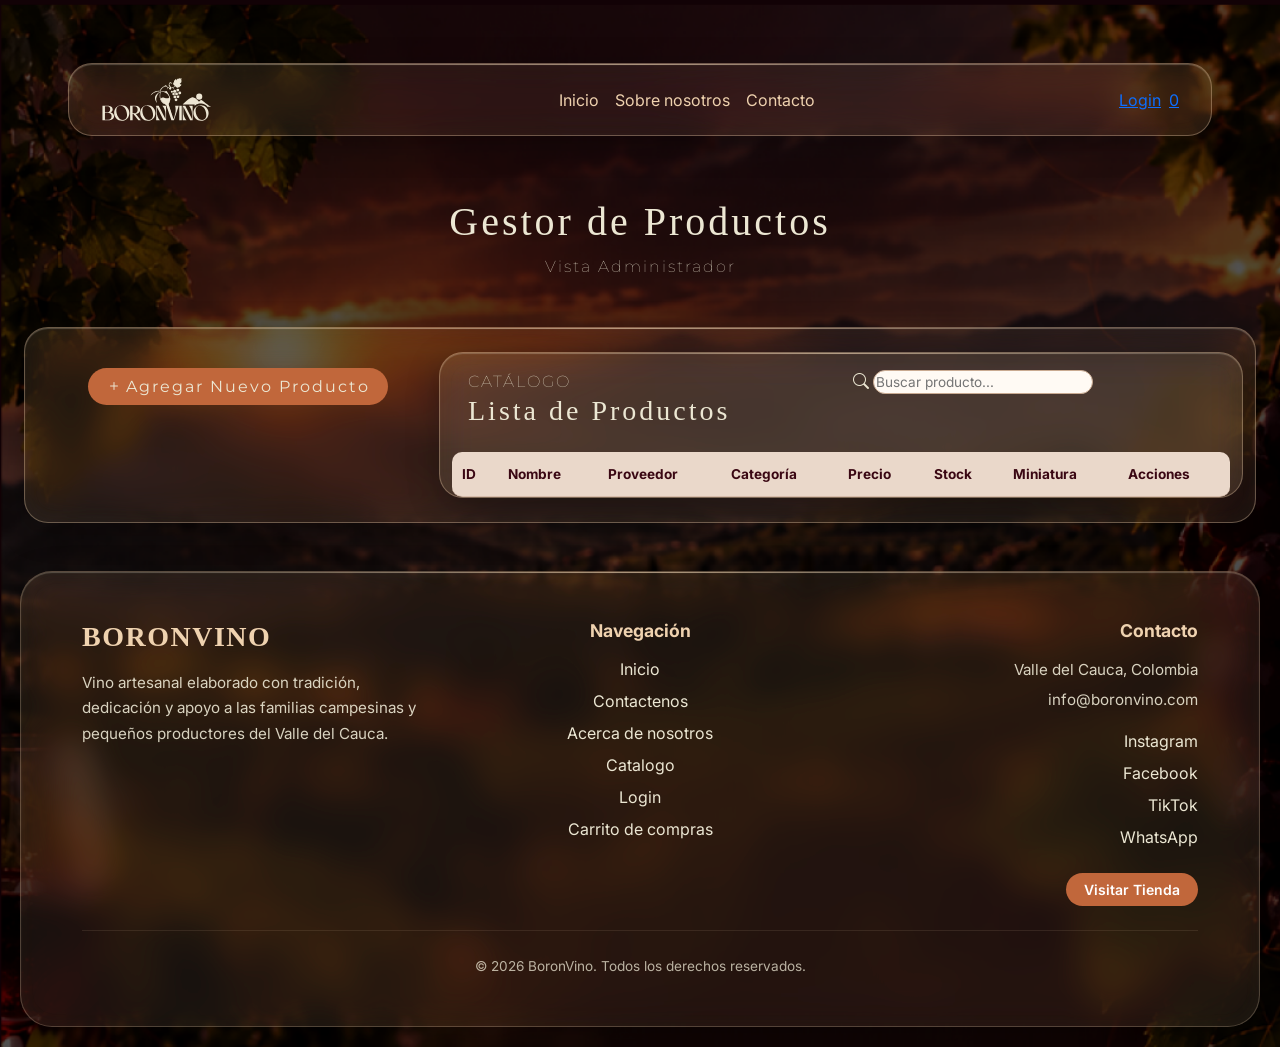
==== admin/index.html @ d113c91d "arreglo links de admin y correcion de la nav" ====
<!DOCTYPE html>
<html lang="en">

<head>
    <meta charset="UTF-8">
    <meta name="viewport" content="width=device-width, initial-scale=1.0">

    <title>Administrador | BoronVino</title>

    <link rel="preconnect" href="https://fonts.googleapis.com">
    <link rel="preconnect" href="https://fonts.gstatic.com" crossorigin>
    <link href="https://fonts.googleapis.com/css2?family=Inter:wght@400;500;600;700&display=swap" rel="stylesheet">
    <link href="https://fonts.googleapis.com/css2?family=Montserrat:wght@400;500;600;700&display=swap" rel="stylesheet">
    <link rel="stylesheet" href="https://cdn.jsdelivr.net/npm/bootstrap-icons@1.11.3/font/bootstrap-icons.min.css">

    <!-- Bootstrap 5 -->
    <link href="https://cdn.jsdelivr.net/npm/bootstrap@5.3.8/dist/css/bootstrap.min.css" rel="stylesheet"
        integrity="sha384-sRIl4kxILFvY47J16cr9ZwB07vP4J8+LH7qKQnuqkuIAvNWLzeN8tE5YBujZqJLB" crossorigin="anonymous">

    <!-- Estilos propios -->
    <link rel="stylesheet" href="/assets/styles.css">
</head>

<body>

    <!-- HEADER FLOTANTE -->
    <header class=" header-flotante-container p-5">
        <nav class="navbar cristal navbar-expand-lg navbar-dark">
            <div class="container">
                <!-- Logo-->
                <a href="index.html" class="navbar-brand">
                    <img src="../assets/imagenes/logos/logonegativo.svg" alt="Isotipo BoronVino en negativo">
                </a>
                <!-- Menu hamburguesa-->
                <button class="navbar-toggler" type="button" data-bs-toggle="collapse" data-bs-target="#menuBoronVino"
                    aria-controls="menuBoronVino" aria-expanded="false" aria-label="Abrir menú de navegación">
                    <span class="navbar-toggler-icon"></span>
                </button>


                <div class="collapse navbar-collapse" id="menuBoronVino">

                    <ul class="navbar-nav mx-auto nav-links-bv">
                        <li class="nav-item">
                            <a class="nav-link" href="../index.html">Inicio</a>
                        </li>
                        <li class="nav-item">
                            <a class="nav-link" href="../sobre-nosotros.html">Sobre nosotros</a>
                        </li>
                        <li class="nav-item">
                            <a class="nav-link" href="contactanos.html">Contacto</a>
                        </li>
                    </ul>

                    <div class="nav-acciones d-flex align-items-center gap-2">
                        <a href="login.html" class="btn-login" aria-label="Iniciar sesión">
                            <i class="fa-solid fa-user"></i>
                            <span class="btn-login-texto">Login</span>
                        </a>
                        <a href="carrito.html" class="btn-carrito" aria-label="Carrito de compras, 0 productos">
                            <i class="fa-solid fa-cart-shopping"></i>
                            <span class="carrito-badge">0</span>
                        </a>
                    </div>

                </div>
            </div>
        </nav>
    </header>

    <main class="main">

        <div class="text-center mt-5">
            <h1 class="title">Gestor de Productos</h1>
            <span class="subtitle">Vista Administrador</span>
        </div>

        <div class="container-fluid px-4 mt-5">
            <div class="cristal p-4">
                <div class="row g-4">
                    <div class="col-12 col-xl-4">

                        <div class="d-flex justify-content-center py-3">
                            <button id="btn-agregar-producto" class="btn btn-terracota">
                                <i class="bi bi-plus icono-blanco"></i>
                                <span class="subtitle">Agregar Nuevo Producto</span>
                            </button>
                        </div>

                        <!-- FORMULARIO PARA CREAR PRODUCTOS -->
                        <section id="formulario-producto" class="d-none p-3">

                            <h2>Añadir Nuevo Producto</h2>

                            <!-- Abrimos etiqueta form para el formuario de productos -->
                            <form id="form-producto" class="p-3 rounded-3">

                                <!-- Input para Nombre de Producto -->
                                <div class="form-floating mb-3">
                                    <input type="text" id="nombre-producto" class="form-control">
                                    <label for="nombre-producto">Nombre del Producto</label>
                                </div>


                                <!-- Input para Nombre del Proveedor -->
                                <div class="form-floating mb-3">
                                    <input type="text" id="nombre-proveedor" class="form-control">
                                    <label for="nombre-proveedor">Nombre del Proveedor</label>
                                </div>

                                <!-- Input para categorias -->
                                <div class="input-group mb-3">
                                    <label class="input-group-text" for="categoria-producto">Categoría</label>
                                    <select id="categoria-producto" class="form-select form-select-lg">
                                        <option value="">Seleccione una categoría</option>
                                        <option value="Vinos">Vinos</option>
                                        <option value="Tintos">Tintos</option>
                                        <option value="Blancos">Blancos</option>
                                        <option value="Rosados">Rosados</option>
                                        <option value="Otros">Otros</option>
                                    </select>
                                </div>

                                <!-- Input para precio con clase de Boostrap -->
                                <div class="row g-3">
                                    <div class="col-12">
                                        <div class="input-group mb-3">
                                            <span class="input-group-text">$</span>
                                            <input type="number" id="precio-producto" class="form-control"
                                                aria-label="Amount (to the nearest dollar)" placeholder="80.000">
                                        </div>
                                    </div>
                                </div>

                                <div class="row g-3">
                                    <div class="col-12">
                                        <div class="form-floating mb-3">
                                            <input type="number" id="stock-producto" class="form-control">
                                            <label for="stock-producto" class="">Stock</label>
                                        </div>
                                    </div>
                                </div>

                                <div class="card p-3 shadow-sm">
                                    <div class="input-group mb-3">
                                        <input type="file" id="imagen-producto" accept="image/*" class="form-control">
                                        <label for="imagen-producto" class="input-group-text">Subir Imagen</label>
                                    </div>

                                    <div>
                                        <img id="vista-previa" class="img-thumbnail mt-3 mb-3 d-none" src=""
                                            alt="Vista previa de imagen">
                                    </div>
                                </div>


                                <div class="py-3">
                                    <button type="submit" id="guardar-producto" class="btn btn-terracota mb-3">
                                        Guardar Producto
                                    </button>
                                </div>

                            </form>
                        </section>
                    </div>

                    <div class="cristal col-12 col-xl-8">

                        <!-- LISTADO DE PRODUCTOS -->
                        <section id="lista-productos">
                            <div class="m-3">
                                <div class="row">

                                    <div class="col-12 col-md-6">
                                        <span class="subtitle">CATÁLOGO</span>
                                        <h3>Lista de Productos</h3>
                                    </div>

                                    <label class="col-12 col-md-6">
                                        <i class="bi bi-search" aria-hidden="true"></i>
                                        <input type="search" id="buscador-productos" placeholder="Buscar producto..."
                                            aria-label="Buscar producto">
                                    </label>

                                </div>
                            </div>

                            <div class="table-responsive">
                                <table id="tabla-productos" class="table align-middle">
                                    <thead>
                                        <tr>
                                            <th>ID</th>
                                            <th>Nombre</th>
                                            <th>Proveedor</th>
                                            <th>Categoría</th>
                                            <th>Precio</th>
                                            <th>Stock</th>
                                            <th>Miniatura</th>
                                            <th>Acciones</th>
                                        </tr>
                                    </thead>

                                    <tbody id="cuerpo-tabla">
                                        <!-- Los productos se agregarán dinámicamente con JavaScript -->
                                    </tbody>

                                </table>
                            </div>
                        </section>
                    </div>
                </div>
            </div>
    </main>

    <!-- FOOTER -->
    <footer class="footer-boronvino cristal mt-5 py-5">
        <div class="container">
            <div class="row g-4 align-items-start">

                <!-- Columna 1: Marca y descripción -->
                <div class="col-12 col-md-4">
                    <h3 class="fw-bold mb-3 footer-brand">BORONVINO</h3>
                    <p class="footer-text">
                        Vino artesanal elaborado con tradición, dedicación y apoyo a las familias campesinas y pequeños
                        productores del Valle del Cauca.
                    </p>
                </div>

                <!-- Columna 2: Enlaces de navegación -->
                <div class="col-12 col-md-4 text-md-center">
                    <h5 class="fw-bold mb-3 footer-subtitle">Navegación</h5>
                    <ul class="list-unstyled footer-menu">
                        <li class="mb-2"><a href="index.html" class="footer-link">Inicio</a></li>
                        <li class="mb-2"><a href="contactanos.html" class="footer-link">Contactenos</a></li>
                        <li class="mb-2"><a href="sobre-nosotros.html" class="footer-link">Acerca de nosotros</a></li>
                        <li class="mb-2"><a href="#catalogo" class="footer-link">Catalogo</a></li>
                        <li class="mb-2"><a href="#login" class="footer-link">Login</a></li>
                        <li cass="mb-2"><a href="#Carrito" class="footer-link">Carrito de compras</a></li>
                    </ul>
                </div>

                <!-- Columna 3: Información de contacto -->
                <div class="col-12 col-md-4 text-md-end">
                    <h5 class="fw-bold mb-3 footer-subtitle">Contacto</h5>
                    <p class="mb-1 footer-text">
                        <i class="fa-solid fa-location-dot me-2"></i>Valle del Cauca, Colombia
                    </p>
                    <p class="mb-2 footer-text" target="_blank">
                        <i class="fa-solid fa-envelope me-2"></i>info@boronvino.com
                    </p>

                    <ul class="list-unstyled footer-social mt-3 mb-3">
                        <li class="mb-2">
                            <a target="_blank">
                                <i class="fa-brands fa-instagram me-2"></i>Instagram
                            </a>
                        </li>
                        <li class="mb-2">
                            <a>
                                <i class="fa-brands fa-facebook-f me-2"></i>Facebook
                            </a>
                        </li>
                        <li class="mb-2">
                            <a>
                                <i class="fa-brands fa-tiktok me-2"></i>TikTok
                            </a>
                        </li>
                        <li class="mb-2">
                            <a>
                                <i class="fa-brands fa-whatsapp me-2"></i>WhatsApp
                            </a>
                        </li>
                    </ul>

                    <a href="#botonTOcatalogo" class="btn btn-sm btn-terracota mt-2">Visitar Tienda</a>
                </div>
            </div>

            <hr class="my-4 footer-divider">

            <div class="text-center">
                <p class="m-0 footer-copy">&copy; 2026 BoronVino. Todos los derechos reservados.</p>
            </div>
        </div>
    </footer>
    <!-- Confirmar eliminacion -->
    <div class="modal fade" id="modalEliminar" tabindex="-1" aria-hidden="true">
        <div class="modal-dialog modal-dialog-centered">
            <div class="modal-content">
                <div class="modal-header">
                    <h5 class="modal-title" id="modalEliminarLabel">Confirmar eliminacion del producto</h5>
                    <button type="button" class="btn-close" data-bs-dismiss="modal" aria-label="Cerrar"></button>
                </div>
                <div class="modal-body">
                    ¿Estás seguro de que quieres eliminar el producto
                    <strong id="nombreProductoEliminar"></strong>
                </div>
                <div class="modal-footer">
                    <button type="button" class="btn btn-secondary" data-bs-dismiss="modal">Cancelar</button>
                    <button type="button" class="btn btn-danger" id="btnConfirmarEliminar">eliminar</button>
                </div>
            </div>
        </div>
    </div>

    <script src="https://cdn.jsdelivr.net/npm/bootstrap@5.3.8/dist/js/bootstrap.bundle.min.js"></script>
    <script src="./js/listaProductos.js"></script>
    <script src="./js/form.js"></script>
    <script src="./js/eliminar.js"></script>
    <script src="./js/btn-editar.js"></script>
</body>

</html>
---- assets/styles.css ----
* {
  box-sizing: border-box;
}

@font-face {
  font-family: 'Eugusto';
  src: url('./fonts/Eugusto%20Free%20Font.otf') format('opentype');
  font-weight: normal;
  font-style: normal;
}

:root {
  --vino-tinto: #3A0713;
  --blanco-marfil: #ECE7D3;
  --crema-suave: #EFD2AF;
  --terracota: #C1673B;
  --verde-oliva: #868E5B;

  --font-title: 'Eugusto', serif;
  --font-subtitle: 'Montserrat', sans-serif;
  --font-text: 'Inter', sans-serif;

}

body {
  margin: 0;
  min-height: 100vh;
  display: flex;
  flex-direction: column;
  background-color: var(--vino-tinto);
  background-image: url("./imagenes/images-fondos/fondo222222.png");
  background-position: center top;
  background-repeat: no-repeat;
  background-size: cover;
  background-attachment: fixed;
}

.body-solid {
  margin: 0;
  min-height: 100vh;
  display: flex;
  flex-direction: column;
  background-image: none;
  background-color: var(--vino-tinto);
  background-position: center top;
  background-repeat: no-repeat;
  background-size: cover;
  background-attachment: fixed;
}

.main {
  padding-top: 150px;
}

h1,
h2,
h3 {
  font-family: var(--font-title);
  letter-spacing: 3px;
}

body,
p,
a,
button,
input {
  font-family: var(--font-text);
}

.title {
  font-family: var(--font-title);
  color: var(--blanco-marfil);
}

.subtitle {
  font-family: var(--font-subtitle);
  color: var(--blanco-marfil);
  letter-spacing: 2px;
  font-weight: lighter;
}

.icono-blanco {
  color: var(--blanco-marfil);
  font-size: 1rem;
}

/* Efecto cristal BoronVino */
.cristal {

  /* Vidrio translúcido */
  background: rgba(239, 210, 175, 0.08);

  /* Desenfoque del fondo */
  backdrop-filter: blur(18px) saturate(150%);
  -webkit-backdrop-filter: blur(18px) saturate(150%);

  /* Borde iluminado */
  border: 1px solid rgba(239, 210, 175, 0.35);
  border-radius: 24px;

  /* Profundidad y reflejos */
  box-shadow:
    0 8px 32px rgba(0, 0, 0, 0.25),
    inset 0 1px 1px rgba(236, 231, 211, 0.25),
    inset 0 0 20px rgba(239, 210, 175, 0.03);

  color: var(--blanco-marfil);
  position: relative;
  overflow: hidden;
}

/* Reflejo sutil en la parte superior */
.cristal::before {
  content: "";
  position: absolute;
  top: 0;
  left: 8%;
  width: 84%;
  height: 1px;

  background: linear-gradient(90deg,
      transparent,
      rgba(239, 210, 175, 0.55),
      transparent);
}

.cristal h2 {
  color: var(--crema-suave);
}

.cristal p {
  color: var(--blanco-marfil);
  line-height: 1.7;
}

/* ESTILOS PARA EL CARRUSEL (ANDRES)*/

#title_carrusel {
  color: var(--verde-oliva);
  text-shadow: 0 0 35px var(--blanco-marfil);
}

.carousel-item img {
  object-fit: contain;
  margin: 0 auto;
  border-radius: 20px;
  box-shadow:
    0 20px 40px rgba(0, 0, 0, 0.7),
    0 0 75px rgba(0, 0, 0, 0.5);
  transition: transform 0.3s ease;
}

.carousel-item img:hover {
  transform: scale(1.02);
}

/* ESTILOS PARA EL BOTON VER CATALOGO*/

.hero-content {
  width: 75%;
  margin: 0 auto;
  padding: 1rem 1.5rem;
  display: flex;
  align-items: center;
  gap: 20px;
}

.hero-content button {
  color: var(--blanco-marfil);
  background-color: var(--terracota);
  border-color: var(--vino-tinto);
  box-shadow: 0 0 20px var(--vino-tinto);
}

.hero-content h4 {
  flex-grow: 1;
  text-align: center;
  margin: 0;
  color: var(--crema-suave);
  text-shadow: 0 0 6px var(--blanco-marfil);
}

/* NAVBAR FLOTANTE (JOHAN)*/
.header-flotante-container {
  position: fixed;
  top: 15px;
  left: 50%;
  transform: translateX(-50%);
  width: calc(100% - 40px);
  max-width: 1400px;
  z-index: 99999;
}

.header-flotante-container .navbar>.container {
  width: calc(100% - 40px);
  top: 15px;
  left: 50%;
  max-width: 1400px;
  min-height: 48px;
  display: flex;
  align-items: center;
  justify-content: space-between;
  gap: 28px;
}

.nav-links {
  display: flex;
  align-items: center;
  gap: 30px;
  list-style: none;
  white-space: nowrap;
}

/*ANIMACIÓN Y ESTADO ACTIVO DE ENLACES (JOHAN) */
.nav-links a {
  position: relative;
  text-decoration: none;
  color: var(--blanco-marfil);
  font-weight: 500;
  font-size: 0.95rem;
  transition: color 0.3s ease;
  padding-bottom: 4px;
}

/* Línea animada inferior al pasar el cursor */
.nav-links a::after {
  content: "";
  position: absolute;
  bottom: 0;
  left: 0;
  width: 0;
  height: 2px;
  background-color: var(--terracota);
  transition: width 0.3s ease;
}

/* Muestra la línea completa si pasas el mouse o si es la página activa */
.nav-links a:hover::after,
.nav-links a.active::after {
  width: 100%;
}

.nav-links a:hover,
.nav-links a.active {
  color: var(--crema-suave);
}

/* Indicador de foco accesible para enlaces y botones del Header/Footer */
.nav-links a:focus-visible,
.nav-acciones a:focus-visible,
.footer-link:focus-visible {
  outline: 2px solid var(--terracota);
  outline-offset: 4px;
  border-radius: 4px;
}

/*RESPONSIVE HEADER - CELULARES (JOHAN)*/
@media (max-width: 768px) {
  .header-flotante-container {
    top: 10px;
    width: calc(100% - 20px);
  }

  .header-flotante-container .navbar>.container {
    padding: 6px 12px;
    gap: 10px;
    min-height: 42px;
  }

  .nav-links {
    gap: 12px;
  }

  .nav-links a {
    font-size: 0.82rem;
  }

  /* En pantallas móviles muestra solo los 3 accesos clave */
  .nav-links li:not(:first-child):not(:nth-last-child(2)):not(:last-child) {
    display: none;
  }

  .btn-terracota {
    padding: 4px 10px;
    font-size: 0.8rem;
  }
}

/* LOGO MÁS GRANDE */
.header-flotante-container .navbar-brand img {
  height: 45px;
  width: auto;
  max-width: none;
  object-fit: contain;
  display: block;
}

.btn-terracota {
  background-color: var(--terracota);
  color: #ffffff;
  border-radius: 20px;
  padding: 6px 18px;
  font-weight: 600;
  text-decoration: none;
  border: none;
  transition: opacity 0.2s ease, transform 0.2s ease;
}

.btn-terracota:hover {
  background-color: var(--verde-oliva);
  color: #ffffff;
  transform: scale(1.03);
}

.equipo {
  background: rgba(58, 7, 19, 0.94);
  color: var(--blanco-marfil);
  padding: 55px 35px;
  border: 1px solid rgba(239, 210, 175, 0.2);
  border-radius: 24px;
}

.origen {
  padding: 55px 35px;
  border-radius: 24px;
}

.origen .container .cristal {
  background-color: var(--crema-suave);
}

/* FOOTER (JOHAN) */
.footer-boronvino {
  width: calc(100% - 40px);
  margin: 60px auto 20px;
  padding: 40px 0 20px;
  border: 1px solid rgba(239, 210, 175, 0.25);
  border-radius: 32px;
  color: var(--blanco-marfil);
}

.footer-link {
  text-decoration: none;
  color: var(--blanco-marfil);
  transition: color 0.2s ease;
}

.footer-link:hover {
  color: var(--terracota);
}

/* Dar contraste legible a la sección origen sobre el fondo oscuro */
#origen h2 {
  color: var(--vino-tinto);
  text-shadow: 0 2px 8px rgba(0, 0, 0, 0.7);
}

#origen p {
  color: var(--vino-tinto);
  text-align: justify;
}

.footer-brand {
  color: var(--crema-suave);
  letter-spacing: 1.5px;
  font-family: var(--font-title);
}

.footer-subtitle {
  color: var(--crema-suave);
  font-size: 1.1rem;
}

.footer-text {
  color: var(--blanco-marfil);
  font-size: 0.95rem;
  line-height: 1.6;
  opacity: 0.9;
}

.footer-menu {
  padding: 0;
  margin: 0;
}

.footer-divider {
  border-color: rgba(239, 210, 175, 0.25);
  opacity: 0.4;
}

.footer-copy {
  color: var(--blanco-marfil);
  font-size: 0.85rem;
  opacity: 0.75;
}

/* ESTILOS DEL ACORDION*/

.accordion-button,
.accordion-button:not(.collapsed),
.accordion-body,
.accordion-item {
  background-color: transparent;
  color: var(--vino-tinto);
}

.accordion-button {
  box-shadow: none;
  transition: color 0.3s ease, background-color 0.3s ease;
  border-radius: 3rem;
}

.accordion-button:focus {
  box-shadow: none;
  border-color: none;
  color: var(--terracota);
  background-color: rgba(193, 103, 59, 0.08);
}

.accordion-item {
  border-color: transparent;
}

.accordion-item button {
  font-family: var(--font-title);
  letter-spacing: 1px;
  font-weight: bold;
  color: var(--terracota);
}

.accordion-body {
  animation: aparecerTexto 0.35s ease;
}

@keyframes aparecerTexto {
  from {
    opacity: 0;
    transform: translateY(-5px);
  }

  to {
    opacity: 1;
    transform: translateY(0);
  }
}

.preguntas {
  background-color: var(--crema-suave);
  border-radius: 24px;
  color: var(--vino-tinto);
  border: 1px solid rgba(239, 210, 175, 0.2);
}

.texto-ayuda {
  color: var(--crema-suave);
  opacity: 1;
  font-family: var(--font-text);
  font-size: 0.875rem;
  font-style: italic;
}

/*------ ESTILOS PARA ELEMENTOS DEL FORMULARIO ------*/

.form-label {
  font-family: var(--font-title);
  letter-spacing: 1px;
  font-weight: lighter;
}

/* estilos para el botón enviar del Form */
.btn-enviarform {
  background-color: var(--verde-oliva);
  color: var(--blanco-marfil);
  border-radius: 20px;
  padding: 3% 9%;
  font-weight: 600;
  text-decoration: none;
  border: none;
  transition: opacity 0.2s ease, transform 0.2s ease;
}

.btn-enviarform:hover {
  background-color: var(--terracota);
  color: var(--blanco-marfil);
  transform: scale(1.03);
}

/* ================= INDEX ================= */
.productores-social {
  padding: 10rem 10rem;
}

.origen-social {
  background-color: var(--vino-tinto);
  font-weight: lighter;
  color: var(--blanco-marfil);
}

.origen-titulo p {
  font-family: var(--font-subtitle);
  color: var(--terracota);
  letter-spacing: 2px;
}

.icono-origen {
  font-size: 40px;
  color: var(--terracota);
  display: inline-block;
  margin-bottom: 15px;
}

.origen-social .border-start,
.origen-social .border-end {
  border-color: var(--crema-suave) !important;
}

.productores-social {
  background-color: var(--blanco-marfil);
}

.lista-productores {
  background: transparent;
}

.lista-productores .list-group-item {
  background: transparent;
  border-color: rgba(94, 45, 35, 0.2);
  padding: 18px 5px;
  transition: all 0.3s ease;
}

.foto-productor {
  width: 95px;
  height: 95px;
  object-fit: cover;
  border-radius: 8px;
}

.info-productor span {
  font-size: 10px;
  letter-spacing: 1.5px;
  color: var(--terracota);
}

.info-productor h5 {
  color: var(--vino-tinto);
  margin: 5px 0;
}

.info-productor p {
  margin: 0;
  font-size: 13px;
}

.lista-productores i {
  color: var(--terracota);
  font-size: 20px;
}

.lista-productores .list-group-item:hover {
  padding-left: 15px;
  background-color: rgba(193, 103, 59, 0.07);
}

.testimonio-productor {
  padding: 25px;
  border-left: 3px solid var(--terracota);
  background-color: rgba(193, 103, 59, 0.07);
  min-height: 190px;
}

.etiqueta-testimonio {
  font-size: 11px;
  letter-spacing: 2px;
  color: var(--terracota);
}

#contenidoTestimonio {
  margin-top: 20px;
  opacity: 1;
  transform: translateY(0);
  transition: opacity .35s ease, transform .35s ease;
}

#contenidoTestimonio.animando {
  opacity: 0;
  transform: translateY(12px);
}

.productor-item {
  background: transparent;
  color: inherit;
  text-align: left;
  transition: background-color .3s ease;
}

.productor-item:hover,
.productor-item.activo {
  background-color: rgba(193, 103, 59, 0.08);
}

.productor-item:focus-visible {
  outline: 2px solid var(--terracota);
  outline-offset: 3px;
}

#productorDestacado.cristal {
  position: relative;
  min-height: 420px;
  margin-top: 35px;
  padding: 35px;

  display: flex;
  align-items: flex-end;

  background-image: url("img-productores/prod-1.png");
  background-size: cover;
  background-position: center;
  background-repeat: no-repeat;

  border-radius: 15px;
  overflow: hidden;

  color: var(--blanco-marfil);

  transition: background-image 0.4s ease;
}

#productorDestacado.cristal::before {
  content: "";
  position: absolute;
  inset: 0;

  background: linear-gradient(to top,
      rgba(35, 15, 12, 0.95),
      rgba(35, 15, 12, 0.15));

  z-index: 0;
}

.destacado-contenido {
  position: relative;
  z-index: 1;
  max-width: 550px;
}

.etiqueta-testimonio {
  font-family: var(--font-subtitle);
  font-size: 11px;
  letter-spacing: 3px;
  color: var(--crema-suave);
}

.destacado-contenido h2 {
  font-size: 32px;
  margin-top: 15px;
  color: var(--blanco-marfil);
}

.destacado-contenido p {
  line-height: 1.8;
  color: var(--blanco-marfil);
}

#ubicacionDestacado {
  font-size: 14px;
  color: var(--crema-suave);
}

.separador-destacado {
  width: 55px;
  height: 3px;
  background-color: var(--terracota);
  margin: 18px 0;
}

.destacado-contenido {
  opacity: 1;
  transform: translateY(0);

  transition:
    opacity 0.35s ease,
    transform 0.35s ease;
}

.destacado-contenido.animando {
  opacity: 0;
  transform: translateY(15px);
}

/* ===================================================
   PRODUCTOS DESTACADOS - PALETA BORONVINO (JOHAN)
   =================================================== */
.badge-artesanal {
  background-color: var(--verde-oliva, #5D5F0E);
  color: #ffffff;
  font-weight: 600;
  letter-spacing: 1px;
}

.titulo-destacados {
  color: var(--crema-suave, #EFD2AF);
  font-family: var(--font-title, serif);
  text-shadow: 0 2px 4px rgba(0, 0, 0, 0.4);
}

.subtitulo-destacados {
  color: var(--blanco-marfil, #ECE7D3);
  opacity: 0.85;
  max-width: 600px;
}

.img-carrusel-card,
.video-carrusel-card {
  height: 220px;
  object-fit: cover;
}

.img-carrusel-botella {
  height: 220px;
  object-fit: contain;
  filter: drop-shadow(0 6px 12px rgba(0, 0, 0, 0.35));
}

.texto-cepa {
  color: var(--crema-suave, #EFD2AF);
  opacity: 0.75;
  letter-spacing: 0.8px;
}

.titulo-vino {
  color: var(--crema-suave, #EFD2AF);
  font-family: var(--font-title, serif);
}

.desc-vino {
  color: var(--blanco-marfil, #ECE7D3);
  opacity: 0.85;
  line-height: 1.5;
}

.precio-vino {
  color: var(--crema-suave, #EFD2AF);
}

.btn-outline-catalogo {
  border: 1px solid var(--crema-suave, #EFD2AF);
  color: var(--crema-suave, #EFD2AF);
  background: transparent;
  text-decoration: none;
  font-weight: 500;
  transition: all 0.3s ease;
}

.btn-outline-catalogo:hover {
  background-color: var(--crema-suave, #EFD2AF);
  color: var(--marron-tinto, #5E2D23);
}

/* Estilos Banner */

.bannerValle {
  min-height: 60vh;
  background: linear-gradient(rgba(0, 0, 0, 0.4), rgba(0, 0, 0, 0.4)),
    url('imagenes/fondobanner.jpg') center/cover no-repeat;
  padding-top: 80px;
  padding-bottom: 80px;
}

.btnProbarValle {
  background-color: transparent;
  border-radius: 20px;
  border-color: var(--blanco-marfil);
  color: var(--blanco-marfil);
}

.btnProbarValle:hover {
  background-color: var(--vino-tinto);
  border-radius: 20px;
  border-color: var(--blanco-marfil);
  color: var(--blanco-marfil);
}

.pastillaValle {
  background-color: var(--verde-oliva);
}

/* =================================
   TABLA DE PRODUCTOS - ADMIN
================================= */

.tabla-contenedor {
  background: rgba(255, 248, 238, 0.95);
  border: 1px solid #d9c0a7;
  border-radius: 16px;
  padding: 20px;
  box-shadow: 0 8px 25px rgba(35, 10, 10, 0.15);
  overflow: hidden;
}

/* Encabezado */

.tabla-encabezado {
  display: flex;
  justify-content: space-between;
  align-items: center;
  gap: 15px;
  margin-bottom: 18px;
}

.tabla-encabezado h2 {
  color: #481c22;
  font-family: var(--fuente-titulos);
  font-size: 1.5rem;
  margin: 0;
}

.tabla-encabezado p {
  color: #85665b;
  font-size: 0.85rem;
  margin: 5px 0 0;
}

#buscador-productos {
  max-width: 220px;
  border: 1px solid #c9aa91;
  border-radius: 20px;
  background-color: #fffaf4;
  font-size: 0.85rem;
}

/* Tabla */
#tabla-productos {
  width: 100%;
  margin-bottom: 0;
  font-size: 0.85rem;
  white-space: nowrap;
  border-collapse: separate;
  border-spacing: 0;
}

/* Cabecera */
#tabla-productos thead th {
  background-color: #ead8ca;
  color: var(--vino-tinto);
  font-weight: 700;
  padding: 12px 10px;
  border-bottom: 1px solid #d8bdab;
}

/* Cuerpo */

#tabla-productos tbody td {
  padding: 10px;
  vertical-align: middle;
  border-bottom: 1px solid var(--blanco-marfil);
  background-color: transparent;
  color: var(--blanco-marfil);
  font-family: var(--font-subtitle);
}

#tabla-productos tr > *:first-child {
  border-radius: 10px 0 0 10px;
}

#tabla-productos tr > *:last-child {
  border-radius: 0 10px 10px 0;
}

/* Efecto hover */
#tabla-productos tbody tr:hover td {
  background-color: var(--blanco-marfil);
  transition: background-color 0.2s ease;
  color: var(--vino-tinto);
}

/* Miniaturas */
#tabla-productos img {
  width: 32px;
  height: 45px;
  object-fit: contain;
}

/* Categorías */

.categoria-etiqueta {
  display: inline-block;
  padding: 5px 12px;
  border-radius: 20px;
  font-size: 0.75rem;
  font-weight: 600;
}

.categoria-tintos {
  background-color: #edc5c0;
  color: #782d32;
}

.categoria-blancos {
  background-color: #e6e5bd;
  color: #5c592b;
}

.categoria-otros {
  background-color: #dfc9e6;
  color: #674075;
}

/* Acciones */

.acciones-tabla {
  display: flex;
  gap: 7px;
  justify-content: center;
}

.btn-tabla {
  width: 29px;
  height: 29px;
  display: inline-flex;
  justify-content: center;
  align-items: center;
  border-radius: 6px;
  font-size: 15px;
  cursor: pointer;
  transition: 0.2s ease;
}

.btn-editar {
  background-color: #f7e0d3;
  border: 1px solid #d88c77;
  color: #762f2c;
}

.btn-eliminar {
  background-color: #a92230;
  border: 1px solid #a92230;
  color: white;
}

.btn-tabla:hover {
  transform: translateY(-2px);
  filter: brightness(0.92);
}

/* Categorías */

#tabla-productos .campo-categoria .form-select {
  width: auto;
  min-width: 65px;
  padding: 4px 22px 4px 10px;
  border: none;
  border-radius: 20px;
  font-size: 0.75rem;
  font-weight: 600;
  opacity: 1;
  cursor: default;
  background-position: right 6px center;
}

.imagen-producto {
  width: 32px;
  height: 45px;
  object-fit: contain;
  display: block;
  margin: auto;
}

/* color de los enlaces del navbar flotante */

.header-flotante-container .navbar .nav-link {
  color: var(--crema-suave); 
}
.header-flotante-container .navbar .nav-link:hover {
  color: var(--terracota); 
}
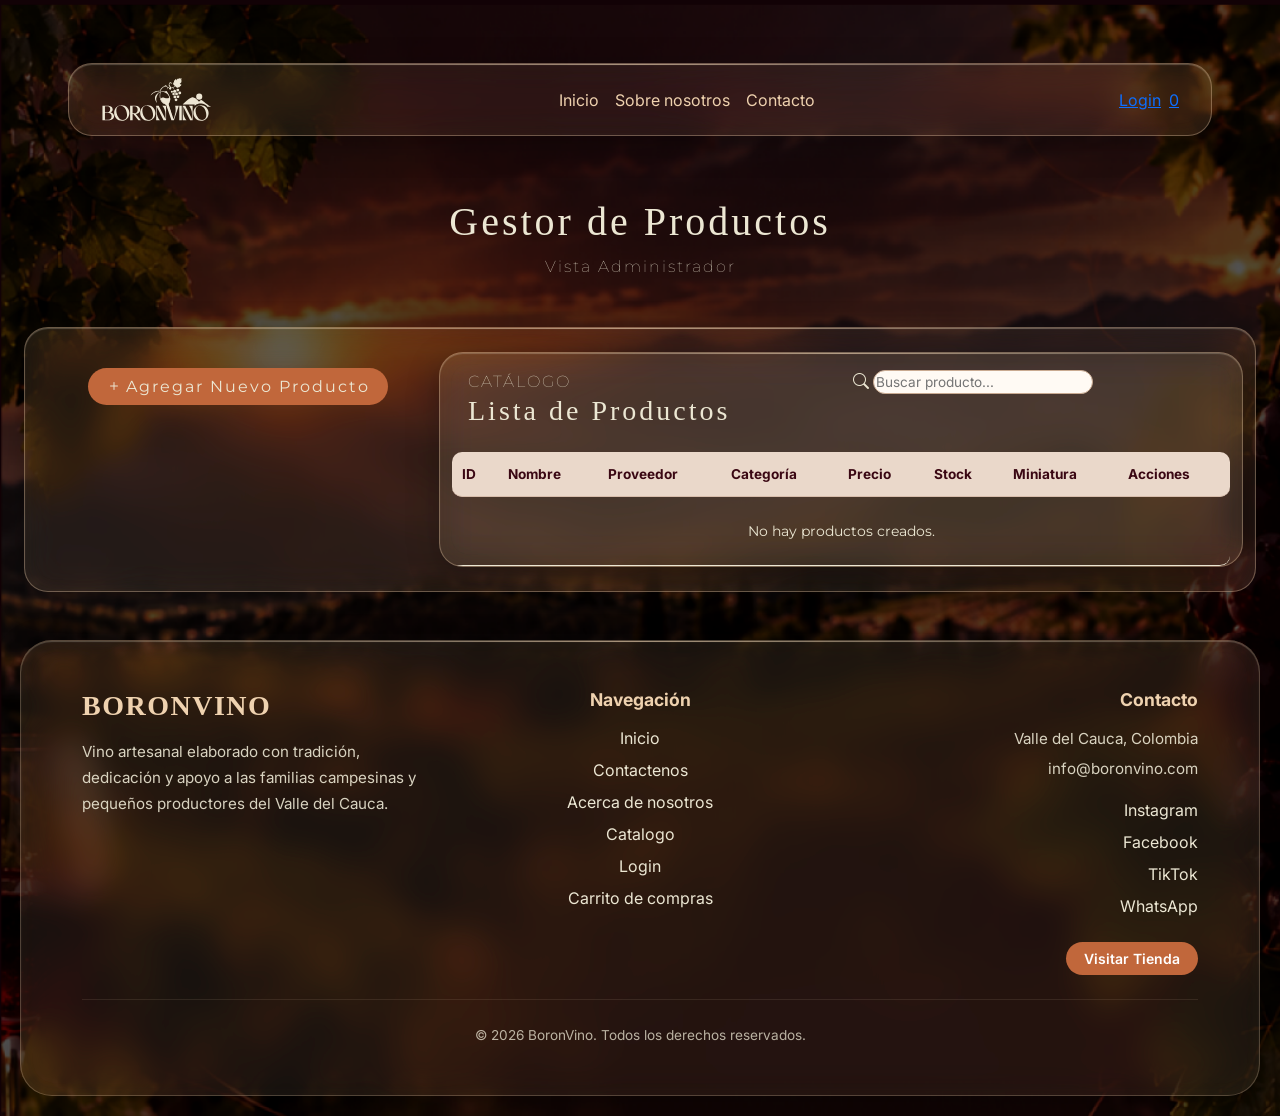
==== commit 672977b7: "Se ajustan errores de precio y ref de catalogo en index" ====
--- a/admin/index.html
+++ b/admin/index.html
@@ -18,7 +18,7 @@
         integrity="sha384-sRIl4kxILFvY47J16cr9ZwB07vP4J8+LH7qKQnuqkuIAvNWLzeN8tE5YBujZqJLB" crossorigin="anonymous">
 
     <!-- Estilos propios -->
-    <link rel="stylesheet" href="/assets/styles.css">
+    <link rel="stylesheet" href="../assets/styles.css">
 </head>
 
 <body>
@@ -95,23 +95,28 @@
                             <!-- Abrimos etiqueta form para el formuario de productos -->
                             <form id="form-producto" class="p-3 rounded-3">
 
+                                <!-- Input para ID del producto -->
+                                <div class="form-floating mb-3">
+                                    <input type="hidden" id="id-producto">
+                                </div>
+
                                 <!-- Input para Nombre de Producto -->
                                 <div class="form-floating mb-3">
-                                    <input type="text" id="nombre-producto" class="form-control">
+                                    <input type="text" id="nombre-producto" class="form-control" required>
                                     <label for="nombre-producto">Nombre del Producto</label>
                                 </div>
 
 
                                 <!-- Input para Nombre del Proveedor -->
                                 <div class="form-floating mb-3">
-                                    <input type="text" id="nombre-proveedor" class="form-control">
+                                    <input type="text" id="nombre-proveedor" class="form-control" required>
                                     <label for="nombre-proveedor">Nombre del Proveedor</label>
                                 </div>
 
                                 <!-- Input para categorias -->
                                 <div class="input-group mb-3">
                                     <label class="input-group-text" for="categoria-producto">Categoría</label>
-                                    <select id="categoria-producto" class="form-select form-select-lg">
+                                    <select id="categoria-producto" class="form-select form-select-lg" required>
                                         <option value="">Seleccione una categoría</option>
                                         <option value="Vinos">Vinos</option>
                                         <option value="Tintos">Tintos</option>
@@ -127,7 +132,8 @@
                                         <div class="input-group mb-3">
                                             <span class="input-group-text">$</span>
                                             <input type="number" id="precio-producto" class="form-control"
-                                                aria-label="Amount (to the nearest dollar)" placeholder="80.000">
+                                                aria-label="Amount (to the nearest dollar)" placeholder="80.000"
+                                                min="10000" required>
                                         </div>
                                     </div>
                                 </div>
@@ -135,7 +141,8 @@
                                 <div class="row g-3">
                                     <div class="col-12">
                                         <div class="form-floating mb-3">
-                                            <input type="number" id="stock-producto" class="form-control">
+                                            <input type="number" id="stock-producto" class="form-control" min="0"
+                                                required>
                                             <label for="stock-producto" class="">Stock</label>
                                         </div>
                                     </div>
@@ -159,7 +166,6 @@
                                         Guardar Producto
                                     </button>
                                 </div>
-
                             </form>
                         </section>
                     </div>
@@ -304,10 +310,8 @@
     </div>
 
     <script src="https://cdn.jsdelivr.net/npm/bootstrap@5.3.8/dist/js/bootstrap.bundle.min.js"></script>
-    <script src="./js/listaProductos.js"></script>
-    <script src="./js/form.js"></script>
-    <script src="./js/eliminar.js"></script>
-    <script src="./js/btn-editar.js"></script>
+    <script type="module" src="js/app.js"></script>
+
 </body>
 
 </html>
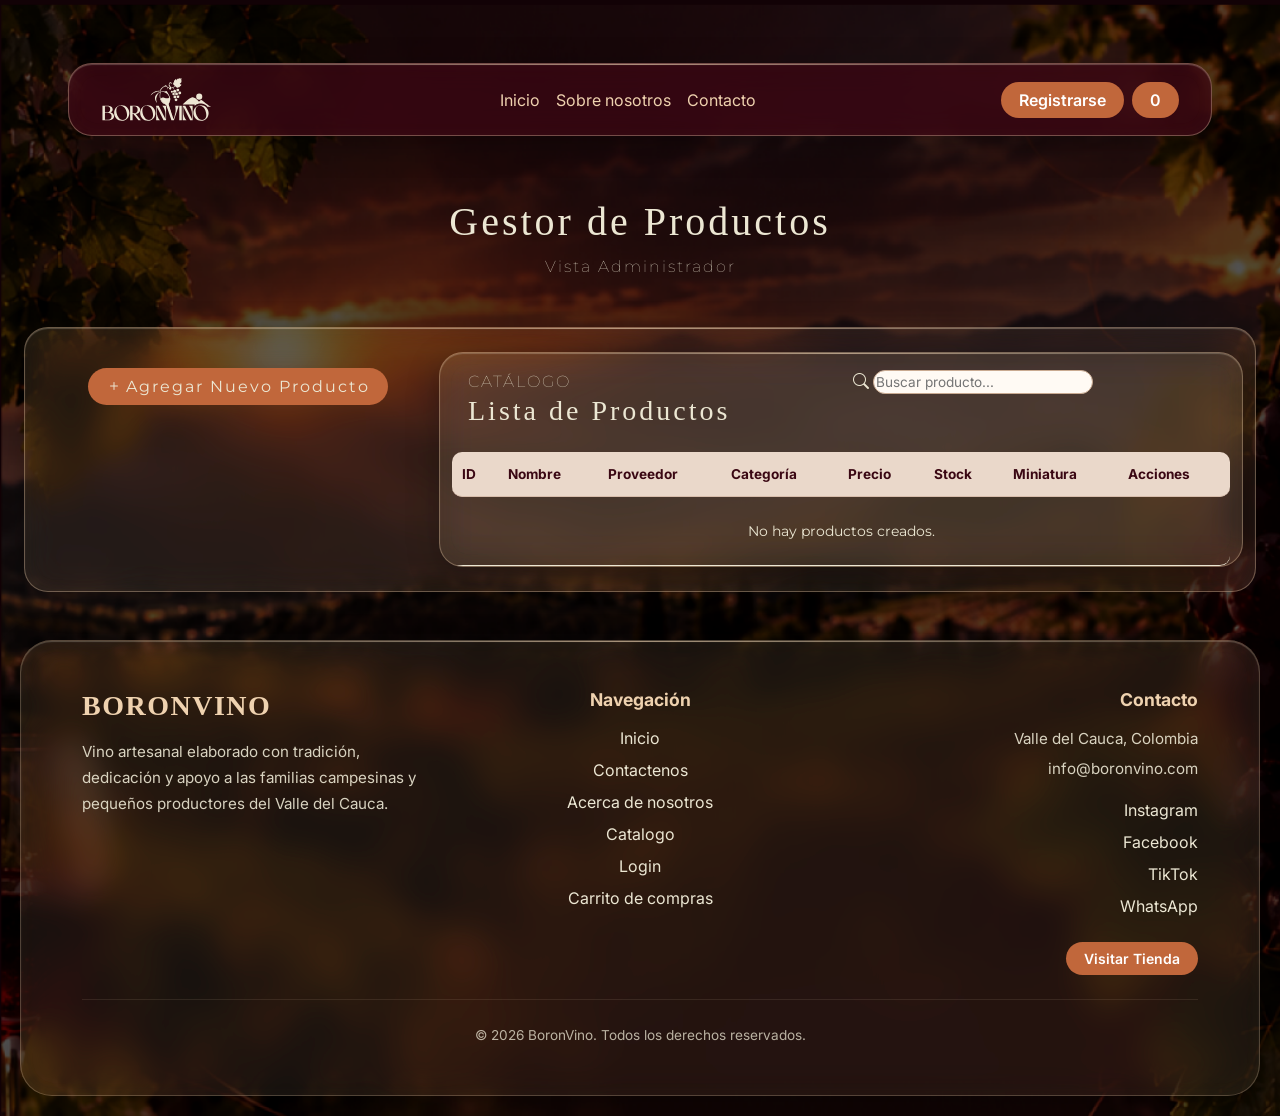
==== commit 64312450: "correcion botones en el index" ====
--- a/admin/index.html
+++ b/admin/index.html
@@ -53,11 +53,14 @@
                     </ul>
 
                     <div class="nav-acciones d-flex align-items-center gap-2">
-                        <a href="login.html" class="btn-login" aria-label="Iniciar sesión">
+
+                        <a href="registro/registro.html" class="btn btn-terracota" aria-label="Iniciar sesión">
                             <i class="fa-solid fa-user"></i>
-                            <span class="btn-login-texto">Login</span>
+                            <span class="btn-login-texto">Registrarse</span>
                         </a>
-                        <a href="carrito.html" class="btn-carrito" aria-label="Carrito de compras, 0 productos">
+
+                        <a href="carrito.html" class="btn btn-terracota position-relative"
+                            aria-label="Carrito de compras, 0 productos">
                             <i class="fa-solid fa-cart-shopping"></i>
                             <span class="carrito-badge">0</span>
                         </a>
--- a/assets/styles.css
+++ b/assets/styles.css
@@ -973,4 +973,39 @@
 }
 .header-flotante-container .navbar .nav-link:hover {
   color: var(--terracota); 
+}
+
+.alerta-pequena {
+    font-family: var(--font-subtitle) !important;
+    font-size: 12px !important;
+    border-radius: 10px !important;
+    background-color: var(--blanco-marfil);
+    color: var(--vino-tinto);
+}
+
+.alerta-pequena .swal2-title {
+    font-family: var(--font-subtitle) !important;
+    font-size: 13px !important;
+    font-weight: 500 !important;
+    margin: 0.3em !important;
+}
+
+.alerta-pequena .swal2-html-container {
+    font-family: var(--font-subtitle) !important;
+}
+
+.alerta-pequena .swal2-icon {
+    width: 22px !important;
+    height: 22px !important;
+    margin: 0 8px 0 0 !important;
+}
+
+/* color en la nav con el efecto cristal */
+.header-flotante-container .navbar.cristal {
+    
+    background: color-mix(in srgb, var(--vino-tinto) 80%, transparent) !important; 
+  
+    backdrop-filter: blur(15px) saturate(120%) !important;
+    -webkit-backdrop-filter: blur(15px) saturate(120%) !important;
+  
 }
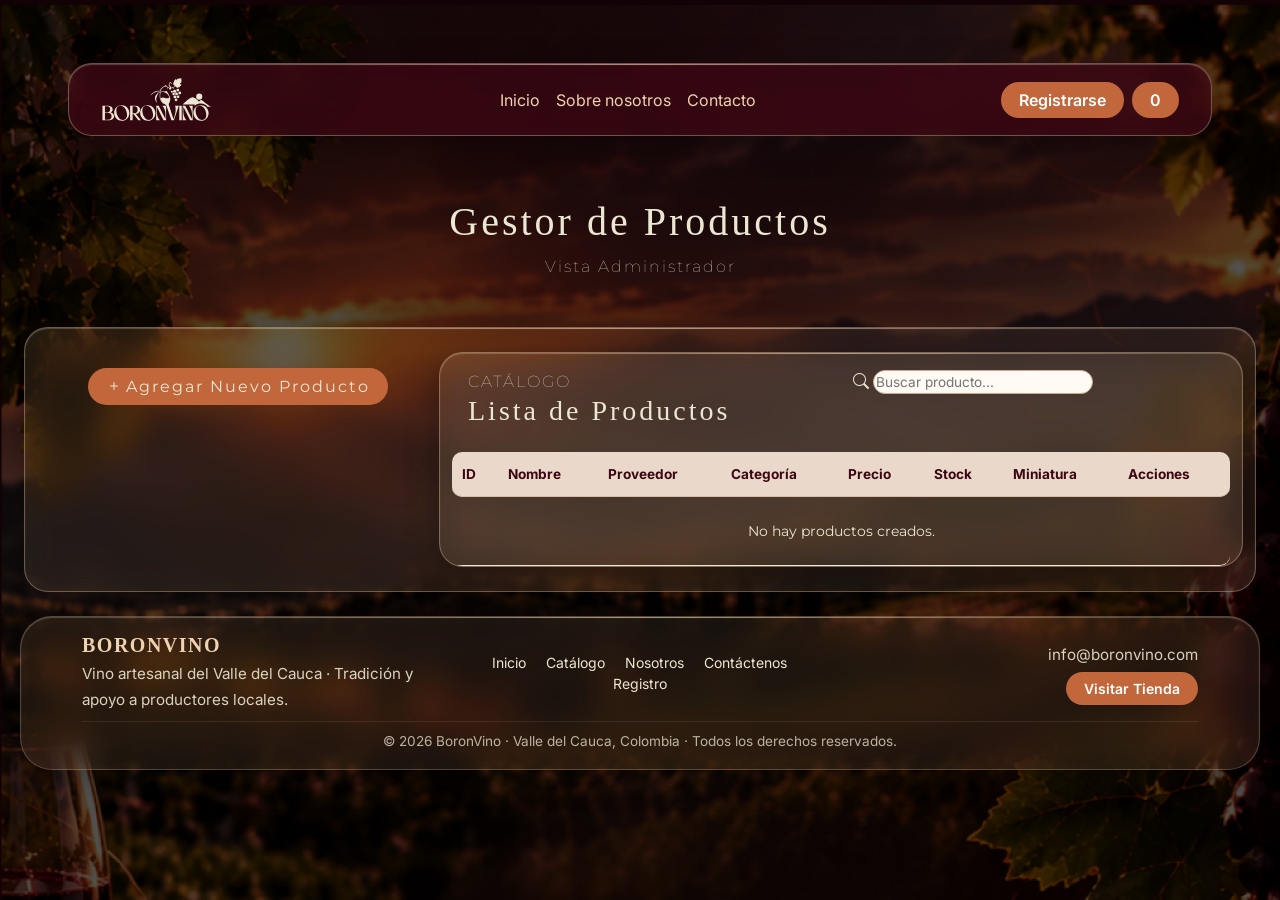
==== commit b2eda436: "feat: footer compacto, localStorage en registro y ajuste de carrito lateral" ====
--- a/admin/index.html
+++ b/admin/index.html
@@ -222,76 +222,56 @@
     </main>
 
     <!-- FOOTER -->
-    <footer class="footer-boronvino cristal mt-5 py-5">
+    <footer class="footer-boronvino cristal mt-4 py-3">
         <div class="container">
-            <div class="row g-4 align-items-start">
-
-                <!-- Columna 1: Marca y descripción -->
+            <div class="row g-3 align-items-center text-center text-md-start">
+
+                <!-- Columna 1: Marca -->
                 <div class="col-12 col-md-4">
-                    <h3 class="fw-bold mb-3 footer-brand">BORONVINO</h3>
-                    <p class="footer-text">
-                        Vino artesanal elaborado con tradición, dedicación y apoyo a las familias campesinas y pequeños
-                        productores del Valle del Cauca.
+                    <h5 class="fw-bold mb-1 footer-brand">BORONVINO</h5>
+                    <p class="small mb-0 footer-text">
+                        Vino artesanal del Valle del Cauca · Tradición y apoyo a productores locales.
                     </p>
                 </div>
 
-                <!-- Columna 2: Enlaces de navegación -->
-                <div class="col-12 col-md-4 text-md-center">
-                    <h5 class="fw-bold mb-3 footer-subtitle">Navegación</h5>
-                    <ul class="list-unstyled footer-menu">
-                        <li class="mb-2"><a href="index.html" class="footer-link">Inicio</a></li>
-                        <li class="mb-2"><a href="contactanos.html" class="footer-link">Contactenos</a></li>
-                        <li class="mb-2"><a href="sobre-nosotros.html" class="footer-link">Acerca de nosotros</a></li>
-                        <li class="mb-2"><a href="#catalogo" class="footer-link">Catalogo</a></li>
-                        <li class="mb-2"><a href="#login" class="footer-link">Login</a></li>
-                        <li cass="mb-2"><a href="#Carrito" class="footer-link">Carrito de compras</a></li>
+                <!-- Columna 2: Navegación -->
+                <div class="col-12 col-md-4 text-center">
+                    <ul class="list-inline mb-0 small footer-menu">
+                        <li class="list-inline-item mx-2"><a href="index.html" class="footer-link">Inicio</a></li>
+                        <li class="list-inline-item mx-2"><a href="catalogo.html" class="footer-link">Catálogo</a></li>
+                        <li class="list-inline-item mx-2"><a href="sobre-nosotros.html" class="footer-link">Nosotros</a></li>
+                        <li class="list-inline-item mx-2"><a href="contactanos.html" class="footer-link">Contáctenos</a></li>
+                        <li class="list-inline-item mx-2"><a href="registro/registro.html" class="footer-link">Registro</a></li>
                     </ul>
                 </div>
 
-                <!-- Columna 3: Información de contacto -->
+                <!-- Columna 3: Contacto y redes -->
                 <div class="col-12 col-md-4 text-md-end">
-                    <h5 class="fw-bold mb-3 footer-subtitle">Contacto</h5>
-                    <p class="mb-1 footer-text">
-                        <i class="fa-solid fa-location-dot me-2"></i>Valle del Cauca, Colombia
+                    <p class="small mb-1 footer-text">
+                        <i class="fa-solid fa-envelope me-1"></i>info@boronvino.com
                     </p>
-                    <p class="mb-2 footer-text" target="_blank">
-                        <i class="fa-solid fa-envelope me-2"></i>info@boronvino.com
-                    </p>
-
-                    <ul class="list-unstyled footer-social mt-3 mb-3">
-                        <li class="mb-2">
-                            <a target="_blank">
-                                <i class="fa-brands fa-instagram me-2"></i>Instagram
-                            </a>
-                        </li>
-                        <li class="mb-2">
-                            <a>
-                                <i class="fa-brands fa-facebook-f me-2"></i>Facebook
-                            </a>
-                        </li>
-                        <li class="mb-2">
-                            <a>
-                                <i class="fa-brands fa-tiktok me-2"></i>TikTok
-                            </a>
-                        </li>
-                        <li class="mb-2">
-                            <a>
-                                <i class="fa-brands fa-whatsapp me-2"></i>WhatsApp
-                            </a>
-                        </li>
-                    </ul>
-
-                    <a href="#botonTOcatalogo" class="btn btn-sm btn-terracota mt-2">Visitar Tienda</a>
-                </div>
-            </div>
-
-            <hr class="my-4 footer-divider">
+                    <div class="d-flex justify-content-center justify-content-md-end align-items-center gap-3">
+                        <div class="footer-social">
+                            <a href="#" target="_blank" class="footer-link me-2" aria-label="Instagram"><i class="fa-brands fa-instagram"></i></a>
+                            <a href="#" target="_blank" class="footer-link me-2" aria-label="Facebook"><i class="fa-brands fa-facebook-f"></i></a>
+                            <a href="#" target="_blank" class="footer-link me-2" aria-label="TikTok"><i class="fa-brands fa-tiktok"></i></a>
+                            <a href="#" target="_blank" class="footer-link" aria-label="WhatsApp"><i class="fa-brands fa-whatsapp"></i></a>
+                        </div>
+                        <a href="catalogo.html" class="btn btn-sm btn-terracota">Visitar Tienda</a>
+                    </div>
+                </div>
+
+            </div>
+
+            <hr class="my-2 footer-divider">
 
             <div class="text-center">
-                <p class="m-0 footer-copy">&copy; 2026 BoronVino. Todos los derechos reservados.</p>
+                <p class="m-0 small footer-copy">&copy; 2026 BoronVino · Valle del Cauca, Colombia · Todos los derechos reservados.</p>
             </div>
         </div>
     </footer>
+
+    
     <!-- Confirmar eliminacion -->
     <div class="modal fade" id="modalEliminar" tabindex="-1" aria-hidden="true">
         <div class="modal-dialog modal-dialog-centered">
--- a/assets/styles.css
+++ b/assets/styles.css
@@ -762,7 +762,7 @@
 .bannerValle {
   min-height: 60vh;
   background: linear-gradient(rgba(0, 0, 0, 0.4), rgba(0, 0, 0, 0.4)),
-    url('imagenes/fondobanner.jpg') center/cover no-repeat;
+    url('imagenes/images-fondos/fondobanner.jpg') center/cover no-repeat;
   padding-top: 80px;
   padding-bottom: 80px;
 }
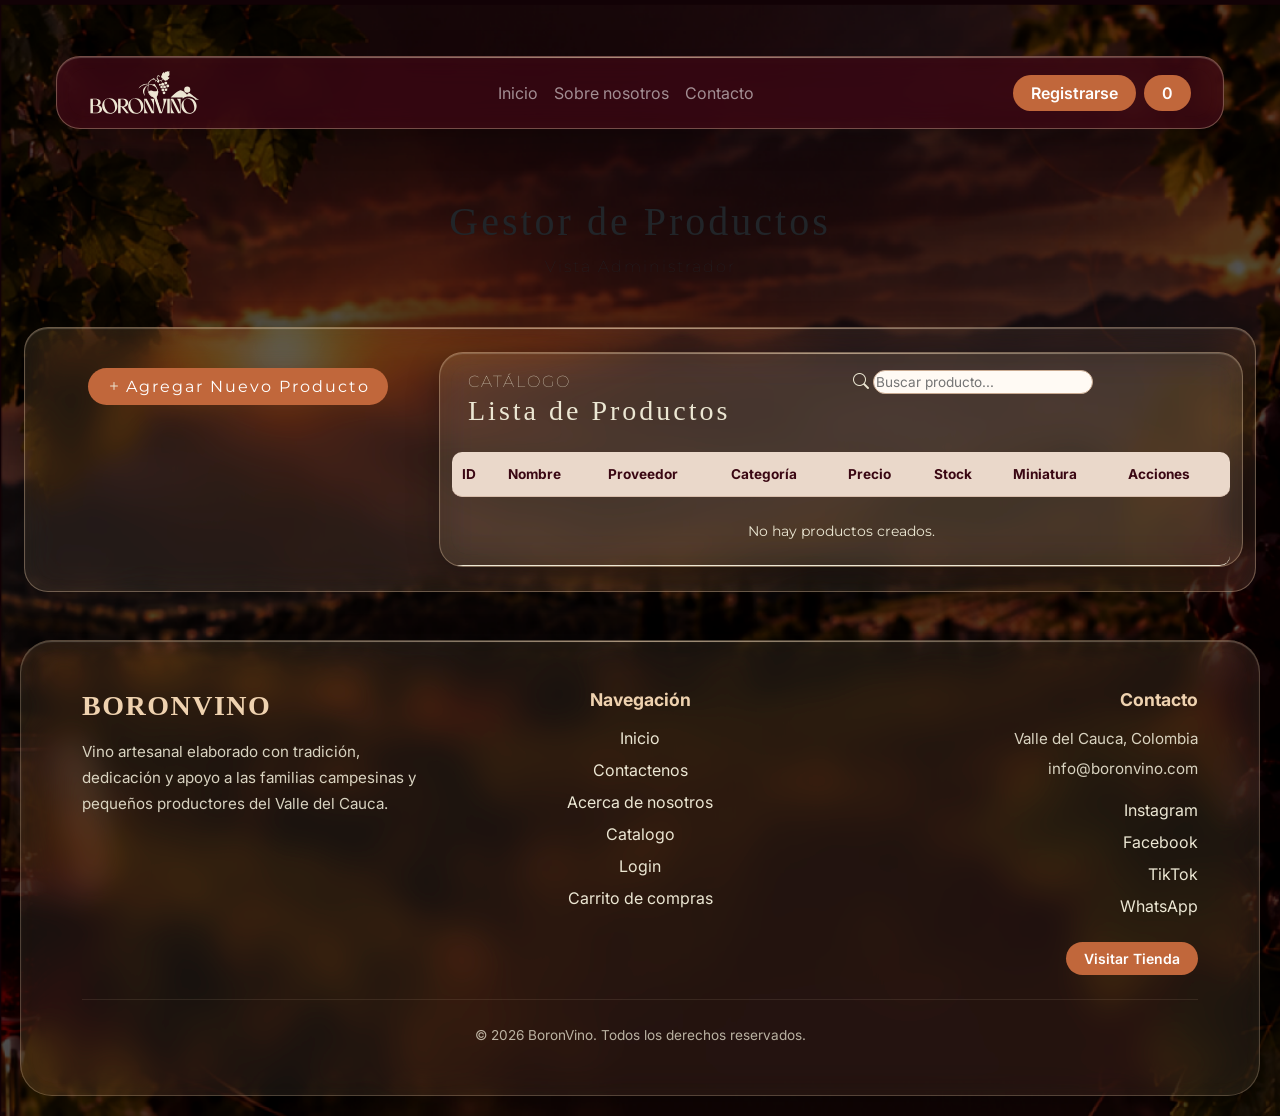
==== commit 3ee014f3: "Merge branch 'Dev' of https://github.com/soymichalle/FrontEndProyectoFinalEquipo8 into feature/Micha" ====
--- a/admin/index.html
+++ b/admin/index.html
@@ -222,56 +222,76 @@
     </main>
 
     <!-- FOOTER -->
-    <footer class="footer-boronvino cristal mt-4 py-3">
+    <footer class="footer-boronvino cristal mt-5 py-5">
         <div class="container">
-            <div class="row g-3 align-items-center text-center text-md-start">
-
-                <!-- Columna 1: Marca -->
+            <div class="row g-4 align-items-start">
+
+                <!-- Columna 1: Marca y descripción -->
                 <div class="col-12 col-md-4">
-                    <h5 class="fw-bold mb-1 footer-brand">BORONVINO</h5>
-                    <p class="small mb-0 footer-text">
-                        Vino artesanal del Valle del Cauca · Tradición y apoyo a productores locales.
+                    <h3 class="fw-bold mb-3 footer-brand">BORONVINO</h3>
+                    <p class="footer-text">
+                        Vino artesanal elaborado con tradición, dedicación y apoyo a las familias campesinas y pequeños
+                        productores del Valle del Cauca.
                     </p>
                 </div>
 
-                <!-- Columna 2: Navegación -->
-                <div class="col-12 col-md-4 text-center">
-                    <ul class="list-inline mb-0 small footer-menu">
-                        <li class="list-inline-item mx-2"><a href="index.html" class="footer-link">Inicio</a></li>
-                        <li class="list-inline-item mx-2"><a href="catalogo.html" class="footer-link">Catálogo</a></li>
-                        <li class="list-inline-item mx-2"><a href="sobre-nosotros.html" class="footer-link">Nosotros</a></li>
-                        <li class="list-inline-item mx-2"><a href="contactanos.html" class="footer-link">Contáctenos</a></li>
-                        <li class="list-inline-item mx-2"><a href="registro/registro.html" class="footer-link">Registro</a></li>
+                <!-- Columna 2: Enlaces de navegación -->
+                <div class="col-12 col-md-4 text-md-center">
+                    <h5 class="fw-bold mb-3 footer-subtitle">Navegación</h5>
+                    <ul class="list-unstyled footer-menu">
+                        <li class="mb-2"><a href="index.html" class="footer-link">Inicio</a></li>
+                        <li class="mb-2"><a href="contactanos.html" class="footer-link">Contactenos</a></li>
+                        <li class="mb-2"><a href="sobre-nosotros.html" class="footer-link">Acerca de nosotros</a></li>
+                        <li class="mb-2"><a href="#catalogo" class="footer-link">Catalogo</a></li>
+                        <li class="mb-2"><a href="#login" class="footer-link">Login</a></li>
+                        <li cass="mb-2"><a href="#Carrito" class="footer-link">Carrito de compras</a></li>
                     </ul>
                 </div>
 
-                <!-- Columna 3: Contacto y redes -->
+                <!-- Columna 3: Información de contacto -->
                 <div class="col-12 col-md-4 text-md-end">
-                    <p class="small mb-1 footer-text">
-                        <i class="fa-solid fa-envelope me-1"></i>info@boronvino.com
+                    <h5 class="fw-bold mb-3 footer-subtitle">Contacto</h5>
+                    <p class="mb-1 footer-text">
+                        <i class="fa-solid fa-location-dot me-2"></i>Valle del Cauca, Colombia
                     </p>
-                    <div class="d-flex justify-content-center justify-content-md-end align-items-center gap-3">
-                        <div class="footer-social">
-                            <a href="#" target="_blank" class="footer-link me-2" aria-label="Instagram"><i class="fa-brands fa-instagram"></i></a>
-                            <a href="#" target="_blank" class="footer-link me-2" aria-label="Facebook"><i class="fa-brands fa-facebook-f"></i></a>
-                            <a href="#" target="_blank" class="footer-link me-2" aria-label="TikTok"><i class="fa-brands fa-tiktok"></i></a>
-                            <a href="#" target="_blank" class="footer-link" aria-label="WhatsApp"><i class="fa-brands fa-whatsapp"></i></a>
-                        </div>
-                        <a href="catalogo.html" class="btn btn-sm btn-terracota">Visitar Tienda</a>
-                    </div>
-                </div>
-
-            </div>
-
-            <hr class="my-2 footer-divider">
+                    <p class="mb-2 footer-text" target="_blank">
+                        <i class="fa-solid fa-envelope me-2"></i>info@boronvino.com
+                    </p>
+
+                    <ul class="list-unstyled footer-social mt-3 mb-3">
+                        <li class="mb-2">
+                            <a target="_blank">
+                                <i class="fa-brands fa-instagram me-2"></i>Instagram
+                            </a>
+                        </li>
+                        <li class="mb-2">
+                            <a>
+                                <i class="fa-brands fa-facebook-f me-2"></i>Facebook
+                            </a>
+                        </li>
+                        <li class="mb-2">
+                            <a>
+                                <i class="fa-brands fa-tiktok me-2"></i>TikTok
+                            </a>
+                        </li>
+                        <li class="mb-2">
+                            <a>
+                                <i class="fa-brands fa-whatsapp me-2"></i>WhatsApp
+                            </a>
+                        </li>
+                    </ul>
+
+                    <a href="#botonTOcatalogo" class="btn btn-sm btn-terracota mt-2">Visitar Tienda</a>
+                </div>
+            </div>
+
+            <hr class="my-4 footer-divider">
 
             <div class="text-center">
-                <p class="m-0 small footer-copy">&copy; 2026 BoronVino · Valle del Cauca, Colombia · Todos los derechos reservados.</p>
+                <p class="m-0 footer-copy">&copy; 2026 BoronVino. Todos los derechos reservados.</p>
             </div>
         </div>
     </footer>
-
-    
     <!-- Confirmar eliminacion -->
     <div class="modal fade" id="modalEliminar" tabindex="-1" aria-hidden="true">
         <div class="modal-dialog modal-dialog-centered">
--- a/assets/styles.css
+++ b/assets/styles.css
@@ -1,3 +1,5 @@
+/* RESET Y CONFIGURACION */
+
 * {
   box-sizing: border-box;
 }
@@ -21,6 +23,8 @@
   --font-text: 'Inter', sans-serif;
 
 }
+
+/* ESTILOS GENERALES */
 
 body {
   margin: 0;
@@ -35,22 +39,18 @@
   background-attachment: fixed;
 }
 
+/* CLASE BODY SIN FONDO */
+
 .body-solid {
-  margin: 0;
-  min-height: 100vh;
-  display: flex;
-  flex-direction: column;
   background-image: none;
   background-color: var(--vino-tinto);
-  background-position: center top;
-  background-repeat: no-repeat;
-  background-size: cover;
-  background-attachment: fixed;
 }
 
 .main {
   padding-top: 150px;
 }
+
+/* TEXTOS */
 
 h1,
 h2,
@@ -67,14 +67,14 @@
   font-family: var(--font-text);
 }
 
+/* COMPONENTES REUTILZIABLES */
+
 .title {
   font-family: var(--font-title);
-  color: var(--blanco-marfil);
 }
 
 .subtitle {
   font-family: var(--font-subtitle);
-  color: var(--blanco-marfil);
   letter-spacing: 2px;
   font-weight: lighter;
 }
@@ -84,7 +84,30 @@
   font-size: 1rem;
 }
 
+/* COLORES PARA TEXTOS */
+
+.texto-vino {
+  color: var(--vino-tinto);
+}
+
+.texto-oliva {
+  color: var(--verde-oliva);
+}
+
+.texto-terracota {
+  color: var(--terracota);
+}
+
+.texto-crema {
+  color: var(--crema-suave);
+}
+
+.texto-blanco {
+  color: var(--blanco-marfil);
+}
+
 /* Efecto cristal BoronVino */
+
 .cristal {
 
   /* Vidrio translúcido */
@@ -108,53 +131,6 @@
   position: relative;
   overflow: hidden;
 }
-
-/* Reflejo sutil en la parte superior */
-.cristal::before {
-  content: "";
-  position: absolute;
-  top: 0;
-  left: 8%;
-  width: 84%;
-  height: 1px;
-
-  background: linear-gradient(90deg,
-      transparent,
-      rgba(239, 210, 175, 0.55),
-      transparent);
-}
-
-.cristal h2 {
-  color: var(--crema-suave);
-}
-
-.cristal p {
-  color: var(--blanco-marfil);
-  line-height: 1.7;
-}
-
-/* ESTILOS PARA EL CARRUSEL (ANDRES)*/
-
-#title_carrusel {
-  color: var(--verde-oliva);
-  text-shadow: 0 0 35px var(--blanco-marfil);
-}
-
-.carousel-item img {
-  object-fit: contain;
-  margin: 0 auto;
-  border-radius: 20px;
-  box-shadow:
-    0 20px 40px rgba(0, 0, 0, 0.7),
-    0 0 75px rgba(0, 0, 0, 0.5);
-  transition: transform 0.3s ease;
-}
-
-.carousel-item img:hover {
-  transform: scale(1.02);
-}
-
-/* ESTILOS PARA EL BOTON VER CATALOGO*/
 
 .hero-content {
   width: 75%;
@@ -162,7 +138,8 @@
   padding: 1rem 1.5rem;
   display: flex;
   align-items: center;
-  gap: 20px;
+  justify-content: space-between;
+  gap: 1rem;
 }
 
 .hero-content button {
@@ -181,37 +158,46 @@
 }
 
 /* NAVBAR FLOTANTE (JOHAN)*/
+
+/* color en la nav con el efecto cristal */
+.header-flotante-container .navbar.cristal {
+
+  background: color-mix(in srgb, var(--vino-tinto) 80%, transparent) !important;
+
+  backdrop-filter: blur(15px) saturate(120%) !important;
+  -webkit-backdrop-filter: blur(15px) saturate(120%) !important;
+
+}
+
 .header-flotante-container {
   position: fixed;
-  top: 15px;
+  top: 0.5rem;
   left: 50%;
   transform: translateX(-50%);
-  width: calc(100% - 40px);
-  max-width: 1400px;
+  width: min(100% - 1rem, 87.5rem);
   z-index: 99999;
 }
 
 .header-flotante-container .navbar>.container {
   width: calc(100% - 40px);
-  top: 15px;
-  left: 50%;
-  max-width: 1400px;
-  min-height: 48px;
+  max-width: 80rem;
+  min-height:3rem;
   display: flex;
   align-items: center;
   justify-content: space-between;
-  gap: 28px;
+  gap: 1.5rem;
 }
 
 .nav-links {
   display: flex;
   align-items: center;
-  gap: 30px;
+  gap: clamp(0.75rem, 2vw, 1.875rem);
   list-style: none;
   white-space: nowrap;
 }
 
 /*ANIMACIÓN Y ESTADO ACTIVO DE ENLACES (JOHAN) */
+
 .nav-links a {
   position: relative;
   text-decoration: none;
@@ -220,9 +206,11 @@
   font-size: 0.95rem;
   transition: color 0.3s ease;
   padding-bottom: 4px;
+  
 }
 
 /* Línea animada inferior al pasar el cursor */
+
 .nav-links a::after {
   content: "";
   position: absolute;
@@ -235,6 +223,7 @@
 }
 
 /* Muestra la línea completa si pasas el mouse o si es la página activa */
+
 .nav-links a:hover::after,
 .nav-links a.active::after {
   width: 100%;
@@ -245,55 +234,27 @@
   color: var(--crema-suave);
 }
 
-/* Indicador de foco accesible para enlaces y botones del Header/Footer */
-.nav-links a:focus-visible,
-.nav-acciones a:focus-visible,
-.footer-link:focus-visible {
-  outline: 2px solid var(--terracota);
-  outline-offset: 4px;
-  border-radius: 4px;
-}
-
-/*RESPONSIVE HEADER - CELULARES (JOHAN)*/
-@media (max-width: 768px) {
-  .header-flotante-container {
-    top: 10px;
-    width: calc(100% - 20px);
-  }
-
-  .header-flotante-container .navbar>.container {
-    padding: 6px 12px;
-    gap: 10px;
-    min-height: 42px;
-  }
-
-  .nav-links {
-    gap: 12px;
-  }
-
-  .nav-links a {
-    font-size: 0.82rem;
-  }
-
-  /* En pantallas móviles muestra solo los 3 accesos clave */
-  .nav-links li:not(:first-child):not(:nth-last-child(2)):not(:last-child) {
-    display: none;
-  }
-
-  .btn-terracota {
-    padding: 4px 10px;
-    font-size: 0.8rem;
-  }
-}
-
-/* LOGO MÁS GRANDE */
-.header-flotante-container .navbar-brand img {
-  height: 45px;
-  width: auto;
-  max-width: none;
-  object-fit: contain;
-  display: block;
-}
+/* Reflejo sutil en la parte superior */
+
+.cristal::before {
+  content: "";
+  position: absolute;
+  top: 0;
+  left: 8%;
+  width: 84%;
+  height: 1px;
+
+  background: linear-gradient(90deg,
+      transparent,
+      rgba(239, 210, 175, 0.55),
+      transparent);
+}
+
+.cristal p {
+  line-height: 1.7;
+}
+
+/* ESTILOS DE BOTONES */
 
 .btn-terracota {
   background-color: var(--terracota);
@@ -310,608 +271,6 @@
   background-color: var(--verde-oliva);
   color: #ffffff;
   transform: scale(1.03);
-}
-
-.equipo {
-  background: rgba(58, 7, 19, 0.94);
-  color: var(--blanco-marfil);
-  padding: 55px 35px;
-  border: 1px solid rgba(239, 210, 175, 0.2);
-  border-radius: 24px;
-}
-
-.origen {
-  padding: 55px 35px;
-  border-radius: 24px;
-}
-
-.origen .container .cristal {
-  background-color: var(--crema-suave);
-}
-
-/* FOOTER (JOHAN) */
-.footer-boronvino {
-  width: calc(100% - 40px);
-  margin: 60px auto 20px;
-  padding: 40px 0 20px;
-  border: 1px solid rgba(239, 210, 175, 0.25);
-  border-radius: 32px;
-  color: var(--blanco-marfil);
-}
-
-.footer-link {
-  text-decoration: none;
-  color: var(--blanco-marfil);
-  transition: color 0.2s ease;
-}
-
-.footer-link:hover {
-  color: var(--terracota);
-}
-
-/* Dar contraste legible a la sección origen sobre el fondo oscuro */
-#origen h2 {
-  color: var(--vino-tinto);
-  text-shadow: 0 2px 8px rgba(0, 0, 0, 0.7);
-}
-
-#origen p {
-  color: var(--vino-tinto);
-  text-align: justify;
-}
-
-.footer-brand {
-  color: var(--crema-suave);
-  letter-spacing: 1.5px;
-  font-family: var(--font-title);
-}
-
-.footer-subtitle {
-  color: var(--crema-suave);
-  font-size: 1.1rem;
-}
-
-.footer-text {
-  color: var(--blanco-marfil);
-  font-size: 0.95rem;
-  line-height: 1.6;
-  opacity: 0.9;
-}
-
-.footer-menu {
-  padding: 0;
-  margin: 0;
-}
-
-.footer-divider {
-  border-color: rgba(239, 210, 175, 0.25);
-  opacity: 0.4;
-}
-
-.footer-copy {
-  color: var(--blanco-marfil);
-  font-size: 0.85rem;
-  opacity: 0.75;
-}
-
-/* ESTILOS DEL ACORDION*/
-
-.accordion-button,
-.accordion-button:not(.collapsed),
-.accordion-body,
-.accordion-item {
-  background-color: transparent;
-  color: var(--vino-tinto);
-}
-
-.accordion-button {
-  box-shadow: none;
-  transition: color 0.3s ease, background-color 0.3s ease;
-  border-radius: 3rem;
-}
-
-.accordion-button:focus {
-  box-shadow: none;
-  border-color: none;
-  color: var(--terracota);
-  background-color: rgba(193, 103, 59, 0.08);
-}
-
-.accordion-item {
-  border-color: transparent;
-}
-
-.accordion-item button {
-  font-family: var(--font-title);
-  letter-spacing: 1px;
-  font-weight: bold;
-  color: var(--terracota);
-}
-
-.accordion-body {
-  animation: aparecerTexto 0.35s ease;
-}
-
-@keyframes aparecerTexto {
-  from {
-    opacity: 0;
-    transform: translateY(-5px);
-  }
-
-  to {
-    opacity: 1;
-    transform: translateY(0);
-  }
-}
-
-.preguntas {
-  background-color: var(--crema-suave);
-  border-radius: 24px;
-  color: var(--vino-tinto);
-  border: 1px solid rgba(239, 210, 175, 0.2);
-}
-
-.texto-ayuda {
-  color: var(--crema-suave);
-  opacity: 1;
-  font-family: var(--font-text);
-  font-size: 0.875rem;
-  font-style: italic;
-}
-
-/*------ ESTILOS PARA ELEMENTOS DEL FORMULARIO ------*/
-
-.form-label {
-  font-family: var(--font-title);
-  letter-spacing: 1px;
-  font-weight: lighter;
-}
-
-/* estilos para el botón enviar del Form */
-.btn-enviarform {
-  background-color: var(--verde-oliva);
-  color: var(--blanco-marfil);
-  border-radius: 20px;
-  padding: 3% 9%;
-  font-weight: 600;
-  text-decoration: none;
-  border: none;
-  transition: opacity 0.2s ease, transform 0.2s ease;
-}
-
-.btn-enviarform:hover {
-  background-color: var(--terracota);
-  color: var(--blanco-marfil);
-  transform: scale(1.03);
-}
-
-/* ================= INDEX ================= */
-.productores-social {
-  padding: 10rem 10rem;
-}
-
-.origen-social {
-  background-color: var(--vino-tinto);
-  font-weight: lighter;
-  color: var(--blanco-marfil);
-}
-
-.origen-titulo p {
-  font-family: var(--font-subtitle);
-  color: var(--terracota);
-  letter-spacing: 2px;
-}
-
-.icono-origen {
-  font-size: 40px;
-  color: var(--terracota);
-  display: inline-block;
-  margin-bottom: 15px;
-}
-
-.origen-social .border-start,
-.origen-social .border-end {
-  border-color: var(--crema-suave) !important;
-}
-
-.productores-social {
-  background-color: var(--blanco-marfil);
-}
-
-.lista-productores {
-  background: transparent;
-}
-
-.lista-productores .list-group-item {
-  background: transparent;
-  border-color: rgba(94, 45, 35, 0.2);
-  padding: 18px 5px;
-  transition: all 0.3s ease;
-}
-
-.foto-productor {
-  width: 95px;
-  height: 95px;
-  object-fit: cover;
-  border-radius: 8px;
-}
-
-.info-productor span {
-  font-size: 10px;
-  letter-spacing: 1.5px;
-  color: var(--terracota);
-}
-
-.info-productor h5 {
-  color: var(--vino-tinto);
-  margin: 5px 0;
-}
-
-.info-productor p {
-  margin: 0;
-  font-size: 13px;
-}
-
-.lista-productores i {
-  color: var(--terracota);
-  font-size: 20px;
-}
-
-.lista-productores .list-group-item:hover {
-  padding-left: 15px;
-  background-color: rgba(193, 103, 59, 0.07);
-}
-
-.testimonio-productor {
-  padding: 25px;
-  border-left: 3px solid var(--terracota);
-  background-color: rgba(193, 103, 59, 0.07);
-  min-height: 190px;
-}
-
-.etiqueta-testimonio {
-  font-size: 11px;
-  letter-spacing: 2px;
-  color: var(--terracota);
-}
-
-#contenidoTestimonio {
-  margin-top: 20px;
-  opacity: 1;
-  transform: translateY(0);
-  transition: opacity .35s ease, transform .35s ease;
-}
-
-#contenidoTestimonio.animando {
-  opacity: 0;
-  transform: translateY(12px);
-}
-
-.productor-item {
-  background: transparent;
-  color: inherit;
-  text-align: left;
-  transition: background-color .3s ease;
-}
-
-.productor-item:hover,
-.productor-item.activo {
-  background-color: rgba(193, 103, 59, 0.08);
-}
-
-.productor-item:focus-visible {
-  outline: 2px solid var(--terracota);
-  outline-offset: 3px;
-}
-
-#productorDestacado.cristal {
-  position: relative;
-  min-height: 420px;
-  margin-top: 35px;
-  padding: 35px;
-
-  display: flex;
-  align-items: flex-end;
-
-  background-image: url("img-productores/prod-1.png");
-  background-size: cover;
-  background-position: center;
-  background-repeat: no-repeat;
-
-  border-radius: 15px;
-  overflow: hidden;
-
-  color: var(--blanco-marfil);
-
-  transition: background-image 0.4s ease;
-}
-
-#productorDestacado.cristal::before {
-  content: "";
-  position: absolute;
-  inset: 0;
-
-  background: linear-gradient(to top,
-      rgba(35, 15, 12, 0.95),
-      rgba(35, 15, 12, 0.15));
-
-  z-index: 0;
-}
-
-.destacado-contenido {
-  position: relative;
-  z-index: 1;
-  max-width: 550px;
-}
-
-.etiqueta-testimonio {
-  font-family: var(--font-subtitle);
-  font-size: 11px;
-  letter-spacing: 3px;
-  color: var(--crema-suave);
-}
-
-.destacado-contenido h2 {
-  font-size: 32px;
-  margin-top: 15px;
-  color: var(--blanco-marfil);
-}
-
-.destacado-contenido p {
-  line-height: 1.8;
-  color: var(--blanco-marfil);
-}
-
-#ubicacionDestacado {
-  font-size: 14px;
-  color: var(--crema-suave);
-}
-
-.separador-destacado {
-  width: 55px;
-  height: 3px;
-  background-color: var(--terracota);
-  margin: 18px 0;
-}
-
-.destacado-contenido {
-  opacity: 1;
-  transform: translateY(0);
-
-  transition:
-    opacity 0.35s ease,
-    transform 0.35s ease;
-}
-
-.destacado-contenido.animando {
-  opacity: 0;
-  transform: translateY(15px);
-}
-
-/* ===================================================
-   PRODUCTOS DESTACADOS - PALETA BORONVINO (JOHAN)
-   =================================================== */
-.badge-artesanal {
-  background-color: var(--verde-oliva, #5D5F0E);
-  color: #ffffff;
-  font-weight: 600;
-  letter-spacing: 1px;
-}
-
-.titulo-destacados {
-  color: var(--crema-suave, #EFD2AF);
-  font-family: var(--font-title, serif);
-  text-shadow: 0 2px 4px rgba(0, 0, 0, 0.4);
-}
-
-.subtitulo-destacados {
-  color: var(--blanco-marfil, #ECE7D3);
-  opacity: 0.85;
-  max-width: 600px;
-}
-
-.img-carrusel-card,
-.video-carrusel-card {
-  height: 220px;
-  object-fit: cover;
-}
-
-.img-carrusel-botella {
-  height: 220px;
-  object-fit: contain;
-  filter: drop-shadow(0 6px 12px rgba(0, 0, 0, 0.35));
-}
-
-.texto-cepa {
-  color: var(--crema-suave, #EFD2AF);
-  opacity: 0.75;
-  letter-spacing: 0.8px;
-}
-
-.titulo-vino {
-  color: var(--crema-suave, #EFD2AF);
-  font-family: var(--font-title, serif);
-}
-
-.desc-vino {
-  color: var(--blanco-marfil, #ECE7D3);
-  opacity: 0.85;
-  line-height: 1.5;
-}
-
-.precio-vino {
-  color: var(--crema-suave, #EFD2AF);
-}
-
-.btn-outline-catalogo {
-  border: 1px solid var(--crema-suave, #EFD2AF);
-  color: var(--crema-suave, #EFD2AF);
-  background: transparent;
-  text-decoration: none;
-  font-weight: 500;
-  transition: all 0.3s ease;
-}
-
-.btn-outline-catalogo:hover {
-  background-color: var(--crema-suave, #EFD2AF);
-  color: var(--marron-tinto, #5E2D23);
-}
-
-/* Estilos Banner */
-
-.bannerValle {
-  min-height: 60vh;
-  background: linear-gradient(rgba(0, 0, 0, 0.4), rgba(0, 0, 0, 0.4)),
-    url('imagenes/images-fondos/fondobanner.jpg') center/cover no-repeat;
-  padding-top: 80px;
-  padding-bottom: 80px;
-}
-
-.btnProbarValle {
-  background-color: transparent;
-  border-radius: 20px;
-  border-color: var(--blanco-marfil);
-  color: var(--blanco-marfil);
-}
-
-.btnProbarValle:hover {
-  background-color: var(--vino-tinto);
-  border-radius: 20px;
-  border-color: var(--blanco-marfil);
-  color: var(--blanco-marfil);
-}
-
-.pastillaValle {
-  background-color: var(--verde-oliva);
-}
-
-/* =================================
-   TABLA DE PRODUCTOS - ADMIN
-================================= */
-
-.tabla-contenedor {
-  background: rgba(255, 248, 238, 0.95);
-  border: 1px solid #d9c0a7;
-  border-radius: 16px;
-  padding: 20px;
-  box-shadow: 0 8px 25px rgba(35, 10, 10, 0.15);
-  overflow: hidden;
-}
-
-/* Encabezado */
-
-.tabla-encabezado {
-  display: flex;
-  justify-content: space-between;
-  align-items: center;
-  gap: 15px;
-  margin-bottom: 18px;
-}
-
-.tabla-encabezado h2 {
-  color: #481c22;
-  font-family: var(--fuente-titulos);
-  font-size: 1.5rem;
-  margin: 0;
-}
-
-.tabla-encabezado p {
-  color: #85665b;
-  font-size: 0.85rem;
-  margin: 5px 0 0;
-}
-
-#buscador-productos {
-  max-width: 220px;
-  border: 1px solid #c9aa91;
-  border-radius: 20px;
-  background-color: #fffaf4;
-  font-size: 0.85rem;
-}
-
-/* Tabla */
-#tabla-productos {
-  width: 100%;
-  margin-bottom: 0;
-  font-size: 0.85rem;
-  white-space: nowrap;
-  border-collapse: separate;
-  border-spacing: 0;
-}
-
-/* Cabecera */
-#tabla-productos thead th {
-  background-color: #ead8ca;
-  color: var(--vino-tinto);
-  font-weight: 700;
-  padding: 12px 10px;
-  border-bottom: 1px solid #d8bdab;
-}
-
-/* Cuerpo */
-
-#tabla-productos tbody td {
-  padding: 10px;
-  vertical-align: middle;
-  border-bottom: 1px solid var(--blanco-marfil);
-  background-color: transparent;
-  color: var(--blanco-marfil);
-  font-family: var(--font-subtitle);
-}
-
-#tabla-productos tr > *:first-child {
-  border-radius: 10px 0 0 10px;
-}
-
-#tabla-productos tr > *:last-child {
-  border-radius: 0 10px 10px 0;
-}
-
-/* Efecto hover */
-#tabla-productos tbody tr:hover td {
-  background-color: var(--blanco-marfil);
-  transition: background-color 0.2s ease;
-  color: var(--vino-tinto);
-}
-
-/* Miniaturas */
-#tabla-productos img {
-  width: 32px;
-  height: 45px;
-  object-fit: contain;
-}
-
-/* Categorías */
-
-.categoria-etiqueta {
-  display: inline-block;
-  padding: 5px 12px;
-  border-radius: 20px;
-  font-size: 0.75rem;
-  font-weight: 600;
-}
-
-.categoria-tintos {
-  background-color: #edc5c0;
-  color: #782d32;
-}
-
-.categoria-blancos {
-  background-color: #e6e5bd;
-  color: #5c592b;
-}
-
-.categoria-otros {
-  background-color: #dfc9e6;
-  color: #674075;
-}
-
-/* Acciones */
-
-.acciones-tabla {
-  display: flex;
-  gap: 7px;
-  justify-content: center;
 }
 
 .btn-tabla {
@@ -926,6 +285,11 @@
   transition: 0.2s ease;
 }
 
+.btn-tabla:hover {
+  transform: translateY(-2px);
+  filter: brightness(0.92);
+}
+
 .btn-editar {
   background-color: #f7e0d3;
   border: 1px solid #d88c77;
@@ -938,9 +302,544 @@
   color: white;
 }
 
-.btn-tabla:hover {
-  transform: translateY(-2px);
-  filter: brightness(0.92);
+/* ESTILOS PARA EL CARRUSEL (ANDRES)*/
+
+.carousel-item img {
+  object-fit: contain;
+  margin: 0 auto;
+  border-radius: 20px;
+  box-shadow:
+    0 20px 40px rgba(0, 0, 0, 0.7),
+    0 0 75px rgba(0, 0, 0, 0.5);
+  transition: transform 0.3s ease;
+}
+
+.carousel-item img:hover {
+  transform: scale(1.02);
+}
+
+/* Indicador de foco accesible para enlaces y botones del Header/Footer */
+
+.nav-links a:focus-visible,
+.nav-acciones a:focus-visible,
+.footer-link:focus-visible {
+  outline: 2px solid var(--terracota);
+  outline-offset: 4px;
+  border-radius: 4px;
+}
+
+/*RESPONSIVE HEADER - CELULARES (JOHAN)*/
+
+@media (max-width: 768px) {
+  .header-flotante-container {
+    top: 10px;
+    width: calc(100% - 20px);
+  }
+
+  .header-flotante-container .navbar>.container {
+    padding: 6px 12px;
+    gap: 10px;
+    min-height: 42px;
+  }
+
+  .nav-links {
+    gap: 12px;
+  }
+
+  .nav-links a {
+    font-size: 0.82rem;
+  }
+
+  /* En pantallas móviles muestra solo los 3 accesos clave */
+  .nav-links li:not(:first-child):not(:nth-last-child(2)):not(:last-child) {
+    display: none;
+  }
+
+  .btn-terracota {
+    padding: 4px 10px;
+    font-size: 0.8rem;
+  }
+}
+
+/* LOGO MÁS GRANDE */
+
+.header-flotante-container .navbar-brand img {
+  height: 45px;
+  width: auto;
+  max-width: none;
+  object-fit: contain;
+  display: block;
+}
+
+/* CLASE EQUIPO */
+
+.equipo {
+  background: rgba(58, 7, 19, 0.94);
+  color: var(--blanco-marfil);
+  padding: 55px 35px;
+  border: 1px solid rgba(239, 210, 175, 0.2);
+  border-radius: 24px;
+}
+
+/* FOOTER (JOHAN) */
+
+.footer-boronvino {
+  width: calc(100% - 40px);
+  margin: 60px auto 20px;
+  padding: 40px 0 20px;
+  border: 1px solid rgba(239, 210, 175, 0.25);
+  border-radius: 32px;
+  color: var(--blanco-marfil);
+}
+
+.footer-link {
+  text-decoration: none;
+  color: var(--blanco-marfil);
+  transition: color 0.2s ease;
+}
+
+.footer-link:hover {
+  color: var(--terracota);
+}
+
+/* Dar contraste legible a la sección origen sobre el fondo oscuro */
+#origen h2 {
+  color: var(--vino-tinto);
+  text-shadow: 0 2px 8px rgba(0, 0, 0, 0.7);
+}
+
+#origen p {
+  color: var(--vino-tinto);
+  text-align: justify;
+}
+
+.footer-brand {
+  color: var(--crema-suave);
+  letter-spacing: 1.5px;
+  font-family: var(--font-title);
+}
+
+.footer-subtitle {
+  color: var(--crema-suave);
+  font-size: 1.1rem;
+}
+
+.footer-text {
+  color: var(--blanco-marfil);
+  font-size: 0.95rem;
+  line-height: 1.6;
+  opacity: 0.9;
+}
+
+.footer-menu {
+  padding: 0;
+  margin: 0;
+}
+
+.footer-divider {
+  border-color: rgba(239, 210, 175, 0.25);
+  opacity: 0.4;
+}
+
+.footer-copy {
+  color: var(--blanco-marfil);
+  font-size: 0.85rem;
+  opacity: 0.75;
+}
+
+/* ESTILOS DEL ACORDION*/
+
+.accordion-button,
+.accordion-button:not(.collapsed),
+.accordion-body,
+.accordion-item {
+  background-color: transparent;
+  color: var(--vino-tinto);
+}
+
+.accordion-button {
+  box-shadow: none;
+  transition: color 0.3s ease, background-color 0.3s ease;
+  border-radius: 3rem;
+}
+
+.accordion-button:focus {
+  box-shadow: none;
+  border-color: none;
+  color: var(--terracota);
+  background-color: rgba(193, 103, 59, 0.08);
+}
+
+.accordion-item {
+  border-color: transparent;
+}
+
+.accordion-item button {
+  font-family: var(--font-title);
+  letter-spacing: 1px;
+  font-weight: bold;
+  color: var(--terracota);
+}
+
+.accordion-body {
+  animation: aparecerTexto 0.35s ease;
+}
+
+@keyframes aparecerTexto {
+  from {
+    opacity: 0;
+    transform: translateY(-5px);
+  }
+
+  to {
+    opacity: 1;
+    transform: translateY(0);
+  }
+}
+
+.preguntas {
+  background-color: var(--crema-suave);
+  border-radius: 24px;
+  color: var(--vino-tinto);
+  border: 1px solid rgba(239, 210, 175, 0.2);
+}
+
+.texto-ayuda {
+  color: var(--crema-suave);
+  opacity: 1;
+  font-family: var(--font-text);
+  font-size: 0.875rem;
+  font-style: italic;
+}
+
+/*------ ESTILOS PARA ELEMENTOS DEL FORMULARIO ------*/
+
+.form-label {
+  font-family: var(--font-title);
+  letter-spacing: 1px;
+  font-weight: lighter;
+}
+
+/* ================= INDEX ================= */
+.origen-social {
+  background-color: var(--vino-tinto);
+  font-weight: lighter;
+  color: var(--blanco-marfil);
+}
+
+.origen-titulo p {
+  font-family: var(--font-subtitle);
+  color: var(--terracota);
+  letter-spacing: 2px;
+}
+
+.icono-origen {
+  font-size: 40px;
+  color: var(--terracota);
+  display: inline-block;
+  margin-bottom: 15px;
+}
+
+.origen-social .border-start,
+.origen-social .border-end {
+  border-color: var(--crema-suave) !important;
+}
+
+.productores-social {
+  padding: clamp(2rem, 5vw, 6rem);
+  background-color: var(--blanco-marfil);
+}
+
+.lista-productores {
+  background: transparent;
+}
+
+.lista-productores .list-group-item {
+  background: transparent;
+  border-color: rgba(94, 45, 35, 0.2);
+  padding: 18px 5px;
+  transition: all 0.3s ease;
+}
+
+.foto-productor {
+  width: 95px;
+  height: 95px;
+  object-fit: cover;
+  border-radius: 8px;
+}
+
+.info-productor span {
+  font-size: 10px;
+  letter-spacing: 1.5px;
+  color: var(--terracota);
+}
+
+.info-productor h5 {
+  color: var(--vino-tinto);
+  margin: 5px 0;
+}
+
+.info-productor p {
+  margin: 0;
+  font-size: 13px;
+}
+
+.lista-productores i {
+  color: var(--terracota);
+  font-size: 20px;
+}
+
+.lista-productores .list-group-item:hover {
+  padding-left: 15px;
+  background-color: rgba(193, 103, 59, 0.07);
+}
+
+.testimonio-productor {
+  padding: 25px;
+  border-left: 3px solid var(--terracota);
+  background-color: rgba(193, 103, 59, 0.07);
+  min-height: 190px;
+}
+
+.etiqueta-testimonio {
+  font-size: 11px;
+  letter-spacing: 2px;
+  color: var(--terracota);
+}
+
+#contenidoTestimonio {
+  margin-top: 20px;
+  opacity: 1;
+  transform: translateY(0);
+  transition: opacity .35s ease, transform .35s ease;
+}
+
+#contenidoTestimonio.animando {
+  opacity: 0;
+  transform: translateY(12px);
+}
+
+.productor-item {
+  background: transparent;
+  color: inherit;
+  text-align: left;
+  transition: background-color .3s ease;
+}
+
+.productor-item:hover,
+.productor-item.activo {
+  background-color: rgba(193, 103, 59, 0.08);
+}
+
+.productor-item:focus-visible {
+  outline: 2px solid var(--terracota);
+  outline-offset: 3px;
+}
+
+#productorDestacado.cristal {
+  position: relative;
+  min-height: 420px;
+  margin-top: 35px;
+  padding: 35px;
+
+  display: flex;
+  align-items: flex-end;
+
+  background-image: url("img-productores/prod-1.png");
+  background-size: cover;
+  background-position: center;
+  background-repeat: no-repeat;
+
+  border-radius: 15px;
+  overflow: hidden;
+
+  color: var(--blanco-marfil);
+
+  transition: background-image 0.4s ease;
+}
+
+#productorDestacado.cristal::before {
+  content: "";
+  position: absolute;
+  inset: 0;
+
+  background: linear-gradient(to top,
+      rgba(35, 15, 12, 0.95),
+      rgba(35, 15, 12, 0.15));
+
+  z-index: 0;
+}
+
+.destacado-contenido {
+  opacity: 1;
+  transform: translateY(0);
+
+  transition:
+    opacity 0.35s ease,
+    transform 0.35s ease;
+}
+
+.destacado-contenido.animando {
+  opacity: 0;
+  transform: translateY(15px);
+}
+
+/* PRODUCTOS DESTACADOS - PALETA BORONVINO (JOHAN) */
+
+.badge-artesanal {
+  background-color: var(--verde-oliva, #5D5F0E);
+  color: #ffffff;
+  font-weight: 600;
+  letter-spacing: 1px;
+}
+
+/* Estilos Banner */
+
+.bannerValle {
+  min-height: 60vh;
+  background: linear-gradient(rgba(0, 0, 0, 0.4), rgba(0, 0, 0, 0.4)),
+    url('imagenes/images-fondos/fondobanner.jpg') center/cover no-repeat;
+    url('/assets/imagenes/images-fondos/fondobanner.jpg') center/cover no-repeat;
+  padding-top: 80px;
+  padding-bottom: 80px;
+}
+
+.pastillaValle {
+  background-color: var(--verde-oliva);
+  color: var(--blanco-marfil)!important;
+  font-family: var(--font-subtitle)!important;
+  letter-spacing: 0.1rem;
+}
+
+/* TABLA DE PRODUCTOS - ADMIN */
+
+.tabla-contenedor {
+  background: rgba(255, 248, 238, 0.95);
+  border: 1px solid #d9c0a7;
+  border-radius: 16px;
+  padding: 20px;
+  box-shadow: 0 8px 25px rgba(35, 10, 10, 0.15);
+  overflow: hidden;
+}
+
+/* Encabezado */
+
+.tabla-encabezado {
+  display: flex;
+  justify-content: space-between;
+  align-items: center;
+  gap: 15px;
+  margin-bottom: 18px;
+}
+
+.tabla-encabezado h2 {
+  color: #481c22;
+  font-family: var(--fuente-titulos);
+  font-size: 1.5rem;
+  margin: 0;
+}
+
+.tabla-encabezado p {
+  color: #85665b;
+  font-size: 0.85rem;
+  margin: 5px 0 0;
+}
+
+#buscador-productos {
+  max-width: 220px;
+  border: 1px solid #c9aa91;
+  border-radius: 20px;
+  background-color: #fffaf4;
+  font-size: 0.85rem;
+}
+
+/* Tabla */
+
+#tabla-productos {
+  width: 100%;
+  margin-bottom: 0;
+  font-size: 0.85rem;
+  white-space: nowrap;
+  border-collapse: separate;
+  border-spacing: 0;
+}
+
+/* Cabecera */
+
+#tabla-productos thead th {
+  background-color: #ead8ca;
+  color: var(--vino-tinto);
+  font-weight: 700;
+  padding: 12px 10px;
+  border-bottom: 1px solid #d8bdab;
+}
+
+/* Cuerpo */
+
+#tabla-productos tbody td {
+  padding: 10px;
+  vertical-align: middle;
+  border-bottom: 1px solid var(--blanco-marfil);
+  background-color: transparent;
+  color: var(--blanco-marfil);
+  font-family: var(--font-subtitle);
+}
+
+#tabla-productos tr>*:first-child {
+  border-radius: 10px 0 0 10px;
+}
+
+#tabla-productos tr>*:last-child {
+  border-radius: 0 10px 10px 0;
+}
+
+/* Efecto hover */
+
+#tabla-productos tbody tr:hover td {
+  background-color: var(--blanco-marfil);
+  transition: background-color 0.2s ease;
+  color: var(--vino-tinto);
+}
+
+/* Miniaturas */
+
+#tabla-productos img {
+  width: 32px;
+  height: 45px;
+  object-fit: contain;
+}
+
+/* Categorías */
+
+.categoria-etiqueta {
+  display: inline-block;
+  padding: 5px 12px;
+  border-radius: 20px;
+  font-size: 0.75rem;
+  font-weight: 600;
+}
+
+.categoria-tintos {
+  background-color: #edc5c0;
+  color: #782d32;
+}
+
+.categoria-blancos {
+  background-color: #e6e5bd;
+  color: #5c592b;
+}
+
+.categoria-otros {
+  background-color: #dfc9e6;
+  color: #674075;
+}
+
+/* Acciones */
+
+.acciones-tabla {
+  display: flex;
+  gap: 7px;
+  justify-content: center;
 }
 
 /* Categorías */
@@ -966,46 +865,79 @@
   margin: auto;
 }
 
-/* color de los enlaces del navbar flotante */
-
-.header-flotante-container .navbar .nav-link {
-  color: var(--crema-suave); 
-}
-.header-flotante-container .navbar .nav-link:hover {
-  color: var(--terracota); 
-}
+/* AJUSTES DE ALERTAS PARA SWEET ALERT */
 
 .alerta-pequena {
-    font-family: var(--font-subtitle) !important;
-    font-size: 12px !important;
-    border-radius: 10px !important;
-    background-color: var(--blanco-marfil);
-    color: var(--vino-tinto);
+  font-family: var(--font-subtitle) !important;
+  font-size: 12px !important;
+  border-radius: 10px !important;
+  background-color: var(--blanco-marfil);
+  color: var(--vino-tinto);
 }
 
 .alerta-pequena .swal2-title {
-    font-family: var(--font-subtitle) !important;
-    font-size: 13px !important;
-    font-weight: 500 !important;
-    margin: 0.3em !important;
+  font-family: var(--font-subtitle) !important;
+  font-size: 13px !important;
+  font-weight: 500 !important;
+  margin: 0.3em !important;
 }
 
 .alerta-pequena .swal2-html-container {
-    font-family: var(--font-subtitle) !important;
+  font-family: var(--font-subtitle) !important;
 }
 
 .alerta-pequena .swal2-icon {
-    width: 22px !important;
-    height: 22px !important;
-    margin: 0 8px 0 0 !important;
-}
-
-/* color en la nav con el efecto cristal */
-.header-flotante-container .navbar.cristal {
-    
-    background: color-mix(in srgb, var(--vino-tinto) 80%, transparent) !important; 
-  
-    backdrop-filter: blur(15px) saturate(120%) !important;
-    -webkit-backdrop-filter: blur(15px) saturate(120%) !important;
-  
+  width: 22px !important;
+  height: 22px !important;
+  margin: 0 8px 0 0 !important;
+}
+
+/* TARKETAS GIRATORIAS */
+
+.flip-card {
+  border: none;
+  border-radius: 2rem;
+  width: 100%;
+  height: auto;
+  max-width: 10rem;
+  height: 13rem;
+  position: relative;
+  cursor: pointer;
+  perspective: 60rem;
+  transform-style: preserve-3d;
+  transition: rotate 500ms linear;
+}
+
+.flip-card.show {
+  rotate: y 180deg;
+}
+
+.flip-card-front,
+.flip-card-back {
+  border: none;
+  border-radius: 2rem;
+  position: absolute;
+  inset: 0;
+  display: grid;
+  place-content: center;
+  backface-visibility: hidden;
+  overflow: hidden;
+}
+
+.flip-card-front {
+  background-color: var(--blanco-marfil);
+}
+
+.flip-card-front img {
+  width: 100%;
+  height: 100%;
+  object-fit: cover;
+  position: absolute;
+  inset: 0;
+}
+
+.flip-card-back {
+  background-color: var(--crema-suave);
+  rotate: y 180deg;
+  padding: 0.5rem;
 }
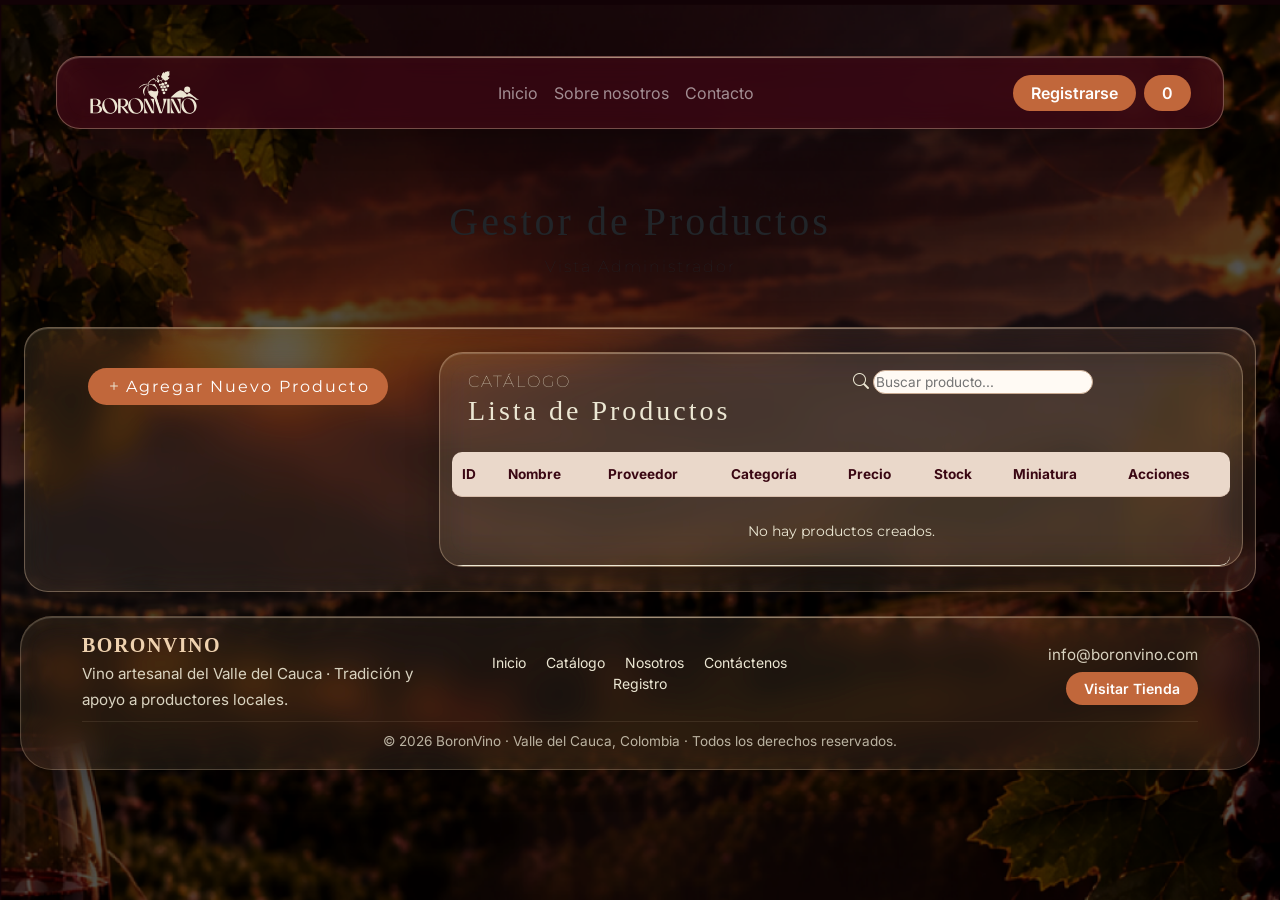
==== commit a725b73d: "Merge remote-tracking branch 'origin/johan/arreglos-finales' into johan/carrito-actualizado" ====
--- a/admin/index.html
+++ b/admin/index.html
@@ -222,76 +222,56 @@
     </main>
 
     <!-- FOOTER -->
-    <footer class="footer-boronvino cristal mt-5 py-5">
+    <footer class="footer-boronvino cristal mt-4 py-3">
         <div class="container">
-            <div class="row g-4 align-items-start">
-
-                <!-- Columna 1: Marca y descripción -->
+            <div class="row g-3 align-items-center text-center text-md-start">
+
+                <!-- Columna 1: Marca -->
                 <div class="col-12 col-md-4">
-                    <h3 class="fw-bold mb-3 footer-brand">BORONVINO</h3>
-                    <p class="footer-text">
-                        Vino artesanal elaborado con tradición, dedicación y apoyo a las familias campesinas y pequeños
-                        productores del Valle del Cauca.
+                    <h5 class="fw-bold mb-1 footer-brand">BORONVINO</h5>
+                    <p class="small mb-0 footer-text">
+                        Vino artesanal del Valle del Cauca · Tradición y apoyo a productores locales.
                     </p>
                 </div>
 
-                <!-- Columna 2: Enlaces de navegación -->
-                <div class="col-12 col-md-4 text-md-center">
-                    <h5 class="fw-bold mb-3 footer-subtitle">Navegación</h5>
-                    <ul class="list-unstyled footer-menu">
-                        <li class="mb-2"><a href="index.html" class="footer-link">Inicio</a></li>
-                        <li class="mb-2"><a href="contactanos.html" class="footer-link">Contactenos</a></li>
-                        <li class="mb-2"><a href="sobre-nosotros.html" class="footer-link">Acerca de nosotros</a></li>
-                        <li class="mb-2"><a href="#catalogo" class="footer-link">Catalogo</a></li>
-                        <li class="mb-2"><a href="#login" class="footer-link">Login</a></li>
-                        <li cass="mb-2"><a href="#Carrito" class="footer-link">Carrito de compras</a></li>
+                <!-- Columna 2: Navegación -->
+                <div class="col-12 col-md-4 text-center">
+                    <ul class="list-inline mb-0 small footer-menu">
+                        <li class="list-inline-item mx-2"><a href="index.html" class="footer-link">Inicio</a></li>
+                        <li class="list-inline-item mx-2"><a href="catalogo.html" class="footer-link">Catálogo</a></li>
+                        <li class="list-inline-item mx-2"><a href="sobre-nosotros.html" class="footer-link">Nosotros</a></li>
+                        <li class="list-inline-item mx-2"><a href="contactanos.html" class="footer-link">Contáctenos</a></li>
+                        <li class="list-inline-item mx-2"><a href="registro/registro.html" class="footer-link">Registro</a></li>
                     </ul>
                 </div>
 
-                <!-- Columna 3: Información de contacto -->
+                <!-- Columna 3: Contacto y redes -->
                 <div class="col-12 col-md-4 text-md-end">
-                    <h5 class="fw-bold mb-3 footer-subtitle">Contacto</h5>
-                    <p class="mb-1 footer-text">
-                        <i class="fa-solid fa-location-dot me-2"></i>Valle del Cauca, Colombia
+                    <p class="small mb-1 footer-text">
+                        <i class="fa-solid fa-envelope me-1"></i>info@boronvino.com
                     </p>
-                    <p class="mb-2 footer-text" target="_blank">
-                        <i class="fa-solid fa-envelope me-2"></i>info@boronvino.com
-                    </p>
-
-                    <ul class="list-unstyled footer-social mt-3 mb-3">
-                        <li class="mb-2">
-                            <a target="_blank">
-                                <i class="fa-brands fa-instagram me-2"></i>Instagram
-                            </a>
-                        </li>
-                        <li class="mb-2">
-                            <a>
-                                <i class="fa-brands fa-facebook-f me-2"></i>Facebook
-                            </a>
-                        </li>
-                        <li class="mb-2">
-                            <a>
-                                <i class="fa-brands fa-tiktok me-2"></i>TikTok
-                            </a>
-                        </li>
-                        <li class="mb-2">
-                            <a>
-                                <i class="fa-brands fa-whatsapp me-2"></i>WhatsApp
-                            </a>
-                        </li>
-                    </ul>
-
-                    <a href="#botonTOcatalogo" class="btn btn-sm btn-terracota mt-2">Visitar Tienda</a>
-                </div>
-            </div>
-
-            <hr class="my-4 footer-divider">
+                    <div class="d-flex justify-content-center justify-content-md-end align-items-center gap-3">
+                        <div class="footer-social">
+                            <a href="#" target="_blank" class="footer-link me-2" aria-label="Instagram"><i class="fa-brands fa-instagram"></i></a>
+                            <a href="#" target="_blank" class="footer-link me-2" aria-label="Facebook"><i class="fa-brands fa-facebook-f"></i></a>
+                            <a href="#" target="_blank" class="footer-link me-2" aria-label="TikTok"><i class="fa-brands fa-tiktok"></i></a>
+                            <a href="#" target="_blank" class="footer-link" aria-label="WhatsApp"><i class="fa-brands fa-whatsapp"></i></a>
+                        </div>
+                        <a href="catalogo.html" class="btn btn-sm btn-terracota">Visitar Tienda</a>
+                    </div>
+                </div>
+
+            </div>
+
+            <hr class="my-2 footer-divider">
 
             <div class="text-center">
-                <p class="m-0 footer-copy">&copy; 2026 BoronVino. Todos los derechos reservados.</p>
+                <p class="m-0 small footer-copy">&copy; 2026 BoronVino · Valle del Cauca, Colombia · Todos los derechos reservados.</p>
             </div>
         </div>
     </footer>
+
+    
     <!-- Confirmar eliminacion -->
     <div class="modal fade" id="modalEliminar" tabindex="-1" aria-hidden="true">
         <div class="modal-dialog modal-dialog-centered">
--- a/assets/styles.css
+++ b/assets/styles.css
@@ -6,7 +6,7 @@
 
 @font-face {
   font-family: 'Eugusto';
-  src: url('./fonts/Eugusto%20Free%20Font.otf') format('opentype');
+  src: url('fonts/Eugusto%20Free%20Font.otf') format('opentype');
   font-weight: normal;
   font-style: normal;
 }
@@ -302,20 +302,32 @@
   color: white;
 }
 
-/* ESTILOS PARA EL CARRUSEL (ANDRES)*/
+/* ESTILOS PARA EL CARRUSEL (ANDRES) SOBRE NOSOTROSS*/
 
 .carousel-item img {
   object-fit: contain;
   margin: 0 auto;
+  border-radius: 15px;
+  box-shadow:
+    0 10px 30px rgba(104, 69, 69, 0.7),
+    0 0 50px rgba(112, 71, 71, 0.5);
+  transition: transform 0.3s ease;
+}
+
+.carousel-item img:hover {
+  transform: scale(1.05);
+} 
+
+#nuestros-vinos {
+  background-color: rgba(51, 21, 16, 0.60);
+  width: 80%;
+  margin: 30px auto;
   border-radius: 20px;
-  box-shadow:
-    0 20px 40px rgba(0, 0, 0, 0.7),
-    0 0 75px rgba(0, 0, 0, 0.5);
-  transition: transform 0.3s ease;
-}
-
-.carousel-item img:hover {
-  transform: scale(1.02);
+  padding: 20px 0;
+  border: 1px solid rgba(239, 210, 175, 0.35);
+  border-radius: 24px;
+  backdrop-filter: blur(30px) saturate(200%);
+  -webkit-backdrop-filter: blur(30px) saturate(150%);
 }
 
 /* Indicador de foco accesible para enlaces y botones del Header/Footer */
@@ -699,7 +711,7 @@
   min-height: 60vh;
   background: linear-gradient(rgba(0, 0, 0, 0.4), rgba(0, 0, 0, 0.4)),
     url('imagenes/images-fondos/fondobanner.jpg') center/cover no-repeat;
-    url('/assets/imagenes/images-fondos/fondobanner.jpg') center/cover no-repeat;
+    /*url('/assets/imagenes/images-fondos/fondobanner.jpg') center/cover no-repeat;*/
   padding-top: 80px;
   padding-bottom: 80px;
 }
